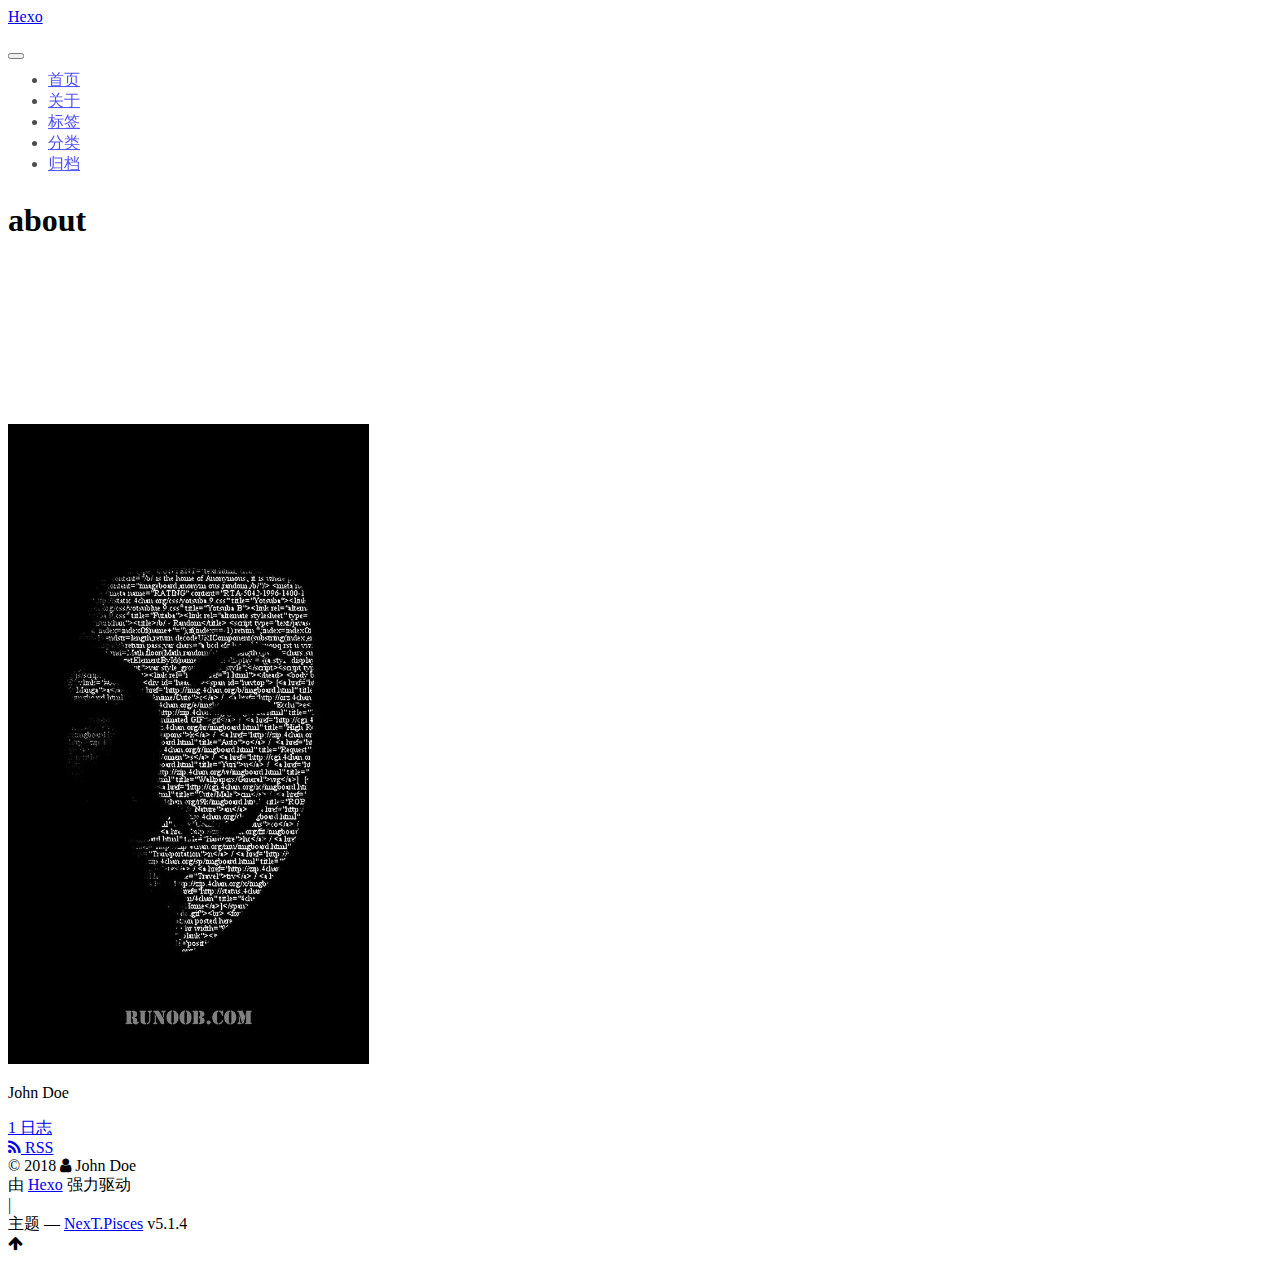
==== about/index.html @ e4ac60cd "Site updated: 2018-09-05 15:47:00" ====
<!DOCTYPE html>



  


<html class="theme-next pisces use-motion" lang="zh-Hans">
<head>
  <meta charset="UTF-8"/>
<meta http-equiv="X-UA-Compatible" content="IE=edge" />
<meta name="viewport" content="width=device-width, initial-scale=1, maximum-scale=1"/>
<meta name="theme-color" content="#222">









<meta http-equiv="Cache-Control" content="no-transform" />
<meta http-equiv="Cache-Control" content="no-siteapp" />
















  
  
  <link href="/lib/fancybox/source/jquery.fancybox.css?v=2.1.5" rel="stylesheet" type="text/css" />







<link href="/lib/font-awesome/css/font-awesome.min.css?v=4.6.2" rel="stylesheet" type="text/css" />

<link href="/css/main.css?v=5.1.4" rel="stylesheet" type="text/css" />


  <link rel="apple-touch-icon" sizes="180x180" href="/images/apple-touch-icon-next.png?v=5.1.4">


  <link rel="icon" type="image/png" sizes="32x32" href="/images/favicon-32x32-next.png?v=5.1.4">


  <link rel="icon" type="image/png" sizes="16x16" href="/images/favicon-16x16-next.png?v=5.1.4">


  <link rel="mask-icon" href="/images/logo.svg?v=5.1.4" color="#222">





  <meta name="keywords" content="Hexo, NexT" />





  <link rel="alternate" href="/atom.xml" title="Hexo" type="application/atom+xml" />






<meta property="og:type" content="website">
<meta property="og:title" content="about">
<meta property="og:url" content="http://yoursite.com/about/index.html">
<meta property="og:site_name" content="Hexo">
<meta property="og:locale" content="zh-Hans">
<meta property="og:updated_time" content="2018-09-05T06:39:59.598Z">
<meta name="twitter:card" content="summary">
<meta name="twitter:title" content="about">



<script type="text/javascript" id="hexo.configurations">
  var NexT = window.NexT || {};
  var CONFIG = {
    root: '/',
    scheme: 'Pisces',
    version: '5.1.4',
    sidebar: {"position":"left","display":"post","offset":12,"b2t":false,"scrollpercent":false,"onmobile":false},
    fancybox: true,
    tabs: true,
    motion: {"enable":true,"async":false,"transition":{"post_block":"fadeIn","post_header":"slideDownIn","post_body":"slideDownIn","coll_header":"slideLeftIn","sidebar":"slideUpIn"}},
    duoshuo: {
      userId: '0',
      author: '博主'
    },
    algolia: {
      applicationID: '',
      apiKey: '',
      indexName: '',
      hits: {"per_page":10},
      labels: {"input_placeholder":"Search for Posts","hits_empty":"We didn't find any results for the search: ${query}","hits_stats":"${hits} results found in ${time} ms"}
    }
  };
</script>



  <link rel="canonical" href="http://yoursite.com/about/"/>





  <title>about | Hexo</title>
  








</head>

<body itemscope itemtype="http://schema.org/WebPage" lang="zh-Hans">

  
  
    
  

  <div class="container sidebar-position-left page-post-detail">
    <div class="headband"></div>

    <header id="header" class="header" itemscope itemtype="http://schema.org/WPHeader">
      <div class="header-inner"><div class="site-brand-wrapper">
  <div class="site-meta ">
    

    <div class="custom-logo-site-title">
      <a href="/"  class="brand" rel="start">
        <span class="logo-line-before"><i></i></span>
        <span class="site-title">Hexo</span>
        <span class="logo-line-after"><i></i></span>
      </a>
    </div>
      
        <p class="site-subtitle"></p>
      
  </div>

  <div class="site-nav-toggle">
    <button>
      <span class="btn-bar"></span>
      <span class="btn-bar"></span>
      <span class="btn-bar"></span>
    </button>
  </div>
</div>

<nav class="site-nav">
  

  
    <ul id="menu" class="menu">
      
        
        <li class="menu-item menu-item-home">
          <a href="/" rel="section">
            
            首页
          </a>
        </li>
      
        
        <li class="menu-item menu-item-about">
          <a href="/about/" rel="section">
            
            关于
          </a>
        </li>
      
        
        <li class="menu-item menu-item-tags">
          <a href="/tags/" rel="section">
            
            标签
          </a>
        </li>
      
        
        <li class="menu-item menu-item-categories">
          <a href="/categories/" rel="section">
            
            分类
          </a>
        </li>
      
        
        <li class="menu-item menu-item-archives">
          <a href="/archives/" rel="section">
            
            归档
          </a>
        </li>
      

      
    </ul>
  

  
</nav>



 </div>
    </header>

    <main id="main" class="main">
      <div class="main-inner">
        <div class="content-wrap">
          <div id="content" class="content">
            

  <div id="posts" class="posts-expand">
    
    
    
    <div class="post-block page">
      <header class="post-header">

	<h1 class="post-title" itemprop="name headline">about</h1>



</header>

      
      
      
      <div class="post-body">
        
        
          
        
      </div>
      
      
      
    </div>
    
    
    
  </div>


          </div>
          


          

  



        </div>
        
          
  
  <div class="sidebar-toggle">
    <div class="sidebar-toggle-line-wrap">
      <span class="sidebar-toggle-line sidebar-toggle-line-first"></span>
      <span class="sidebar-toggle-line sidebar-toggle-line-middle"></span>
      <span class="sidebar-toggle-line sidebar-toggle-line-last"></span>
    </div>
  </div>

  <aside id="sidebar" class="sidebar">
    
    <div class="sidebar-inner">

      

      

      <section class="site-overview-wrap sidebar-panel sidebar-panel-active">
        <div class="site-overview">
          <div class="site-author motion-element" itemprop="author" itemscope itemtype="http://schema.org/Person">
            
              <img class="site-author-image" itemprop="image"
                src="/images/header.jpg"
                alt="John Doe" />
            
              <p class="site-author-name" itemprop="name">John Doe</p>
              <p class="site-description motion-element" itemprop="description"></p>
          </div>

          <nav class="site-state motion-element">

            
              <div class="site-state-item site-state-posts">
              
                <a href="/archives/">
              
                  <span class="site-state-item-count">1</span>
                  <span class="site-state-item-name">日志</span>
                </a>
              </div>
            

            

            

          </nav>

          
            <div class="feed-link motion-element">
              <a href="/atom.xml" rel="alternate">
                <i class="fa fa-rss"></i>
                RSS
              </a>
            </div>
          

          

          
          

          
          

          

        </div>
      </section>

      

      

    </div>
  </aside>


        
      </div>
    </main>

    <footer id="footer" class="footer">
      <div class="footer-inner">
        <div class="copyright">&copy; <span itemprop="copyrightYear">2018</span>
  <span class="with-love">
    <i class="fa fa-user"></i>
  </span>
  <span class="author" itemprop="copyrightHolder">John Doe</span>

  
</div>


  <div class="powered-by">由 <a class="theme-link" target="_blank" href="https://hexo.io">Hexo</a> 强力驱动</div>



  <span class="post-meta-divider">|</span>



  <div class="theme-info">主题 &mdash; <a class="theme-link" target="_blank" href="https://github.com/iissnan/hexo-theme-next">NexT.Pisces</a> v5.1.4</div>




        







        
      </div>
    </footer>

    
      <div class="back-to-top">
        <i class="fa fa-arrow-up"></i>
        
      </div>
    

    

  </div>

  

<script type="text/javascript">
  if (Object.prototype.toString.call(window.Promise) !== '[object Function]') {
    window.Promise = null;
  }
</script>









  












  
  
    <script type="text/javascript" src="/lib/jquery/index.js?v=2.1.3"></script>
  

  
  
    <script type="text/javascript" src="/lib/fastclick/lib/fastclick.min.js?v=1.0.6"></script>
  

  
  
    <script type="text/javascript" src="/lib/jquery_lazyload/jquery.lazyload.js?v=1.9.7"></script>
  

  
  
    <script type="text/javascript" src="/lib/velocity/velocity.min.js?v=1.2.1"></script>
  

  
  
    <script type="text/javascript" src="/lib/velocity/velocity.ui.min.js?v=1.2.1"></script>
  

  
  
    <script type="text/javascript" src="/lib/fancybox/source/jquery.fancybox.pack.js?v=2.1.5"></script>
  


  


  <script type="text/javascript" src="/js/src/utils.js?v=5.1.4"></script>

  <script type="text/javascript" src="/js/src/motion.js?v=5.1.4"></script>



  
  


  <script type="text/javascript" src="/js/src/affix.js?v=5.1.4"></script>

  <script type="text/javascript" src="/js/src/schemes/pisces.js?v=5.1.4"></script>



  
  <script type="text/javascript" src="/js/src/scrollspy.js?v=5.1.4"></script>
<script type="text/javascript" src="/js/src/post-details.js?v=5.1.4"></script>



  


  <script type="text/javascript" src="/js/src/bootstrap.js?v=5.1.4"></script>



  


  




	





  





  












  





  

  

  

  
  

  

  

  

</body>
</html>
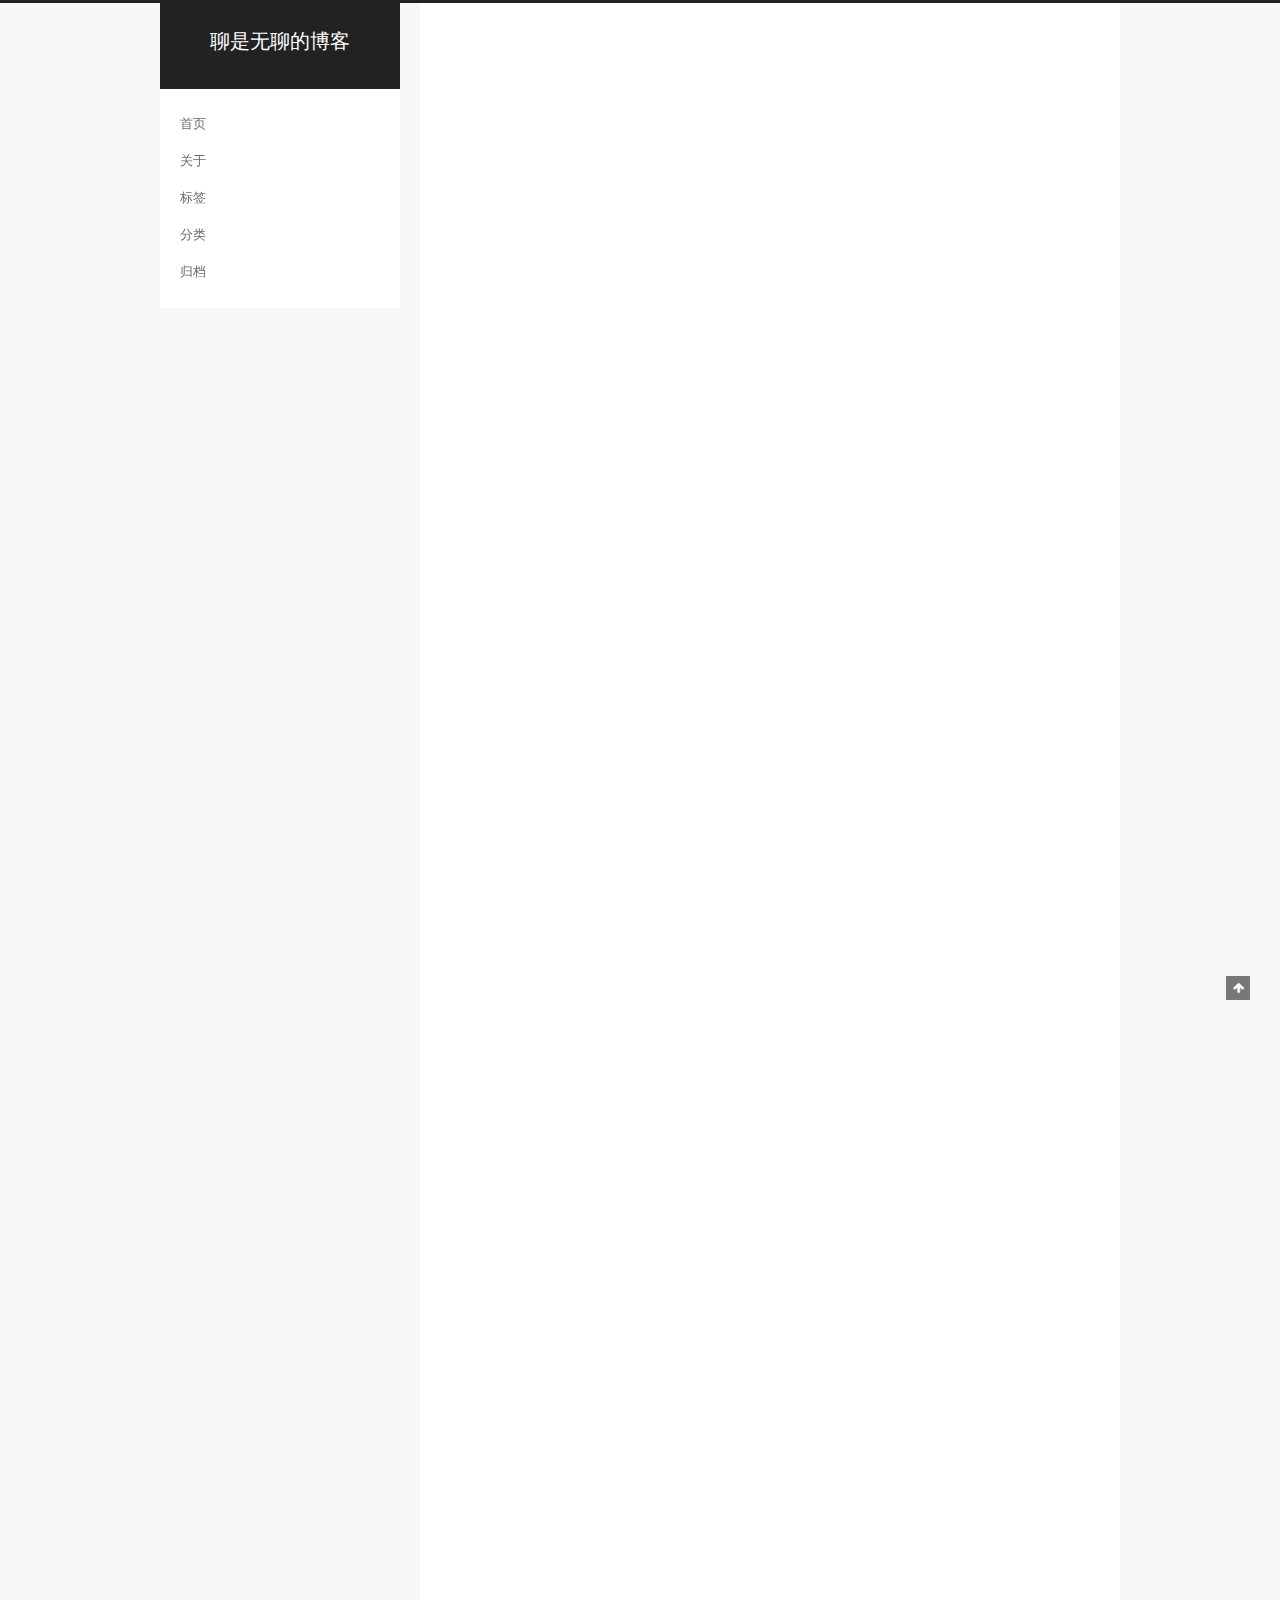
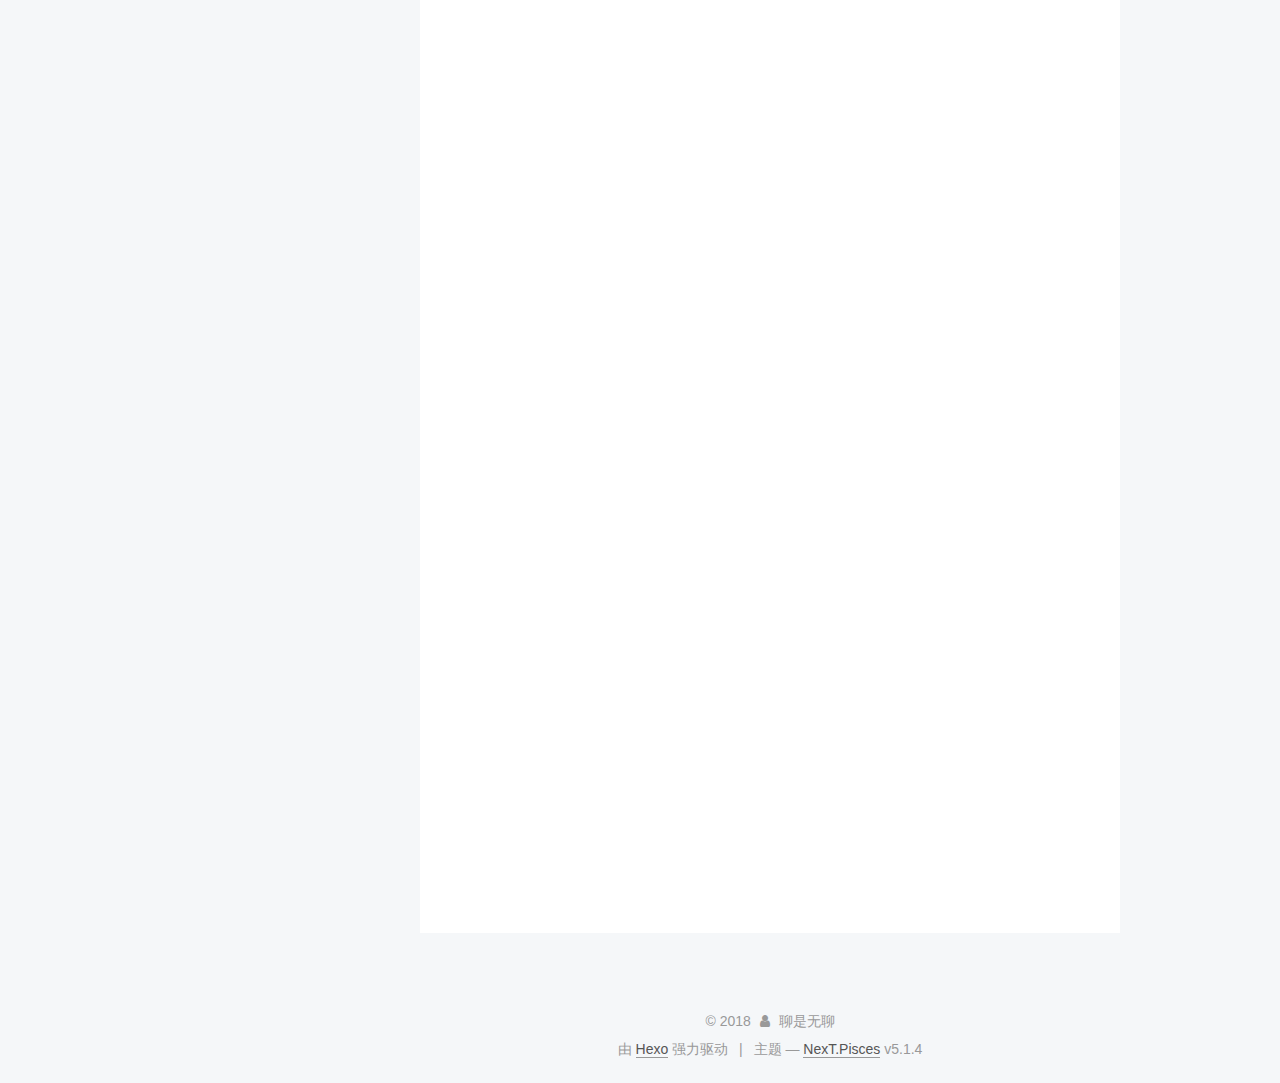
==== commit 64ad1616: "Site updated: 2018-09-05 17:10:15" ====
--- a/about/index.html
+++ b/about/index.html
@@ -68,27 +68,33 @@
 
 
 
-  <meta name="keywords" content="Hexo, NexT" />
-
-
-
-
-
-  <link rel="alternate" href="/atom.xml" title="Hexo" type="application/atom+xml" />
-
-
-
-
-
-
+  <meta name="keywords" content=",,,,," />
+
+
+
+
+
+  <link rel="alternate" href="/atom.xml" title="聊是无聊的博客" type="application/atom+xml" />
+
+
+
+
+
+
+<meta name="description" content="1. React��������������������ڵ�����״̬չʾ�� Mounting: �Ѳ���������dom�ṹ  Updating: ���ڱ�������Ⱦ  Unmounting: ���Ƴ�����ʵdom�ṹ  2.���� �������ڵĴ�������will��ʾ����״̬֮ǰ���ã�did��ʾ����״̬֮����ã��� componentWill">
+<meta name="keywords" content="react">
 <meta property="og:type" content="website">
-<meta property="og:title" content="about">
+<meta property="og:title" content="React ������">
 <meta property="og:url" content="http://yoursite.com/about/index.html">
-<meta property="og:site_name" content="Hexo">
+<meta property="og:site_name" content="聊是无聊的博客">
+<meta property="og:description" content="1. React��������������������ڵ�����״̬չʾ�� Mounting: �Ѳ���������dom�ṹ  Updating: ���ڱ�������Ⱦ  Unmounting: ���Ƴ�����ʵdom�ṹ  2.���� �������ڵĴ�������will��ʾ����״̬֮ǰ���ã�did��ʾ����״̬֮����ã��� componentWill">
 <meta property="og:locale" content="zh-Hans">
-<meta property="og:updated_time" content="2018-09-05T06:39:59.598Z">
+<meta property="og:image" content="https://note.youdao.com/yws/public/resource/ab2cc4cb6abd27779a98343b11256d86/xmlnote/D3F2B8C7A6A04D8F99722AF34EEA9F36/851A0C31E6A749EB948EE8F6B5C6E006/88">
+<meta property="og:updated_time" content="2018-09-05T08:09:38.539Z">
 <meta name="twitter:card" content="summary">
-<meta name="twitter:title" content="about">
+<meta name="twitter:title" content="React ������">
+<meta name="twitter:description" content="1. React��������������������ڵ�����״̬չʾ�� Mounting: �Ѳ���������dom�ṹ  Updating: ���ڱ�������Ⱦ  Unmounting: ���Ƴ�����ʵdom�ṹ  2.���� �������ڵĴ�������will��ʾ����״̬֮ǰ���ã�did��ʾ����״̬֮����ã��� componentWill">
+<meta name="twitter:image" content="https://note.youdao.com/yws/public/resource/ab2cc4cb6abd27779a98343b11256d86/xmlnote/D3F2B8C7A6A04D8F99722AF34EEA9F36/851A0C31E6A749EB948EE8F6B5C6E006/88">
 
 
 
@@ -124,7 +130,7 @@
 
 
 
-  <title>about | Hexo</title>
+  <title>React ������ | 聊是无聊的博客</title>
   
 
 
@@ -154,7 +160,7 @@
     <div class="custom-logo-site-title">
       <a href="/"  class="brand" rel="start">
         <span class="logo-line-before"><i></i></span>
-        <span class="site-title">Hexo</span>
+        <span class="site-title">聊是无聊的博客</span>
         <span class="logo-line-after"><i></i></span>
       </a>
     </div>
@@ -244,7 +250,7 @@
     <div class="post-block page">
       <header class="post-header">
 
-	<h1 class="post-title" itemprop="name headline">about</h1>
+	<h1 class="post-title" itemprop="name headline">React ������</h1>
 
 
 
@@ -256,7 +262,22 @@
       <div class="post-body">
         
         
-          
+          <h3 id="1-React����������"><a href="#1-React����������" class="headerlink" title="1. React����������"></a>1. React����������</h3><h3 id="����������ڵ�����״̬չʾ��"><a href="#����������ڵ�����״̬չʾ��" class="headerlink" title="����������ڵ�����״̬չʾ��"></a>����������ڵ�����״̬չʾ��</h3><ul>
+<li>Mounting: �Ѳ���������dom�ṹ </li>
+<li>Updating: ���ڱ�������Ⱦ </li>
+<li>Unmounting: ���Ƴ�����ʵdom�ṹ</li>
+</ul>
+<h3 id="2-����-�������ڵJ�������will��ʾ����״̬֮j���a�did��ʾ����״̬֮����a���"><a href="#2-����-�������ڵJ�������will��ʾ����״̬֮j���a�did��ʾ����״̬֮����a���" class="headerlink" title="2.���� �������ڵĴ�������will��ʾ����״̬֮ǰ���ã�did��ʾ����״̬֮����ã���"></a>2.���� �������ڵĴ�������will��ʾ����״̬֮ǰ���ã�did��ʾ����״̬֮����ã���</h3><ul>
+<li><strong>componentWillMount()</strong> :<br>�����Ҫ��Ⱦ����ʵdom�ڵ㣻ִ��һ�Σ��ڳ�ʼ��render֮ǰִ�У��������������ڵ���setState��render()֪��state�����仯������ִֻ��һ��</li>
+<li><strong>componentDidMount()</strong><br>//����Ѿ���Ⱦ����ʵdom�ڵ㣻�ڳ�ʼ��render֮��ִֻ��һ�Σ�����������ڣ����Է����κ������componentDidMount()�����е�������ڸ����֮ǰִ�У�<br>�����������ʼ���Ϳ��Ժ� js ������ܽ����ˣ��������ü�ʱ setTimeout ���� setInterval�����߷�����������</li>
+<li><strong>componentWillUpdate()</strong>//��props��state�����仯�������Ҫ��������Ⱦ��������render����֮ǰִ�У���Ȼ��ʼ��renderʱ��ִ�и÷�������Ҫ�ر�ע����ǣ�������������棬��Ͳ���ʹ��this.setState���޸�״̬�������������֮�󣬾ͻ��nextProps��nextState�ֱ����õ�this.props��this.state�С����������������ͻ����render()�����½�����</li>
+<li><strong>componentDidUpdate()</strong>//����Ѿ����������Ⱦ���ڳ�ʼ��renderʱ��ִ��</li>
+<li><strong>componentWillUnmout()</strong>//ж�������������ת·�ɵ�ʱ��</li>
+<li><strong>componentWillReceiveProps()</strong> //�Ѿ��������props�����ı��ʱ����ã�������ص��������棬����Ը������Եı仯��ͨ������this.setState()������������״̬���ɵ����Ի��ǿ���ͨ��this.props����ȡ,������ø���״̬�ǰ�ȫ�ģ������ᴥ�������render����</li>
+<li><strong>shouldComponentUpdate()</strong>//����ж��Ƿ�Ҫ������Ⱦ��ʱ����ã��ڳ�ʼ��renderʱ����ִ�У���props����state�����仯ʱִ�У���������render֮ǰ�����µ�props����state����Ҫ�������ʱ������false<h4 id="3-��������������ڵ�ִ��˳��-����ͼ��ʾ��"><a href="#3-��������������ڵ�ִ��˳��-����ͼ��ʾ��" class="headerlink" title="3. ��������������ڵ�ִ��˳�� ����ͼ��ʾ��"></a>3. ��������������ڵ�ִ��˳�� ����ͼ��ʾ��</h4><img src="https://note.youdao.com/yws/public/resource/ab2cc4cb6abd27779a98343b11256d86/xmlnote/D3F2B8C7A6A04D8F99722AF34EEA9F36/851A0C31E6A749EB948EE8F6B5C6E006/88" alt="image"><h3 id="3-react�������LӺ�һЩС��֪ʶ��"><a href="#3-react�������LӺ�һЩС��֪ʶ��" class="headerlink" title="3.react�������ĿӺ�һЩС��֪ʶ��:"></a>3.react�������ĿӺ�һЩС��֪ʶ��:</h3><h4 id="setState-���첽��"><a href="#setState-���첽��" class="headerlink" title="- setState()���첽��:"></a>- setState()���첽��:</h4>this.setState()�����render�������������������ı�state��ֵ��state����render�����и�ֵ�ġ�<br>����ִ��this.setState()��������ȡstate��ֵ�ǲ���ġ�<br>ͬ����ֱ�Ӹ�ֵstate������������£���Ϊû�е���render������<h4 id="�������������"><a href="#�������������" class="headerlink" title="- �������������"></a>- �������������</h4>componentWillMount��componentDidMount ֻ���ڳ�ʼ����ʱ��ŵ��á�<br>componentWillReceivePorps��shouldComponentUpdate��componentWillUpdata��componentDidUpdate ֻ������ڸ��µ�ʱ��ű����ã���ʼ��ʱ�����á�<h4 id="reducer���뷵��һ���µK�����ܳ�������ĸ���"><a href="#reducer���뷵��һ���µK�����ܳ�������ĸ���" class="headerlink" title="- reducer���뷵��һ���µĶ�����ܳ�������ĸ���"></a>- reducer���뷵��һ���µĶ�����ܳ�������ĸ���</h4>��Ϊ��connect�����л���¾�����state����ǳ�Աȣ����stateֻ��ֵ�ı䵫�����õ�ַû�иı䣬connect����Ϊ������ͬ�����������¡�<h4 id="����reducer���ص�state�Ƿ�i䣬subscribe��ע������лص��������ᱻ������"><a href="#����reducer���ص�state�Ƿ�i䣬subscribe��ע������лص��������ᱻ������" class="headerlink" title="- ����reducer���ص�state�Ƿ�ı䣬subscribe��ע������лص��������ᱻ������"></a>- ����reducer���ص�state�Ƿ�ı䣬subscribe��ע������лص��������ᱻ������</h4><h4 id="�������������ĸ�����G�д�������������L淶��"><a href="#�������������ĸ�����G�д�������������L淶��" class="headerlink" title="- �������������ĸ�����Ǵ�д�������������Ĺ淶��"></a>- �������������ĸ�����Ǵ�д�������������Ĺ淶��</h4><h4 id="���ж��֮j������domԪ���ϵl����¼����Ͷ�ʱ����Ҫ�ֶ��������Ϊ��Щ������react�L��Ʒ�Χ�ڣ������ֶ������"><a href="#���ж��֮j������domԪ���ϵl����¼����Ͷ�ʱ����Ҫ�ֶ��������Ϊ��Щ������react�L��Ʒ�Χ�ڣ������ֶ������" class="headerlink" title="- ���ж��֮ǰ������domԪ���ϵļ����¼����Ͷ�ʱ����Ҫ�ֶ��������Ϊ��Щ������react�Ŀ��Ʒ�Χ�ڣ������ֶ������"></a>- ���ж��֮ǰ������domԪ���ϵļ����¼����Ͷ�ʱ����Ҫ�ֶ��������Ϊ��Щ������react�Ŀ��Ʒ�Χ�ڣ������ֶ������</h4><h4 id="�������ʱ��������ͨ��export-default-��¶��z����orequire-ensureʱ�������default��"><a href="#�������ʱ��������ͨ��export-default-��¶��z����orequire-ensureʱ�������default��" class="headerlink" title="- �������ʱ��������ͨ��export default ��¶��ȥ����ôrequire.ensureʱ�������default��"></a>- �������ʱ��������ͨ��export default ��¶��ȥ����ôrequire.ensureʱ�������default��</h4></li>
+</ul>
+<figure class="highlight plain"><table><tr><td class="gutter"><pre><span class="line">1</span><br><span class="line">2</span><br><span class="line">3</span><br></pre></td><td class="code"><pre><span class="line">require.ensure([], require =&gt; &#123;</span><br><span class="line">    cb(null, require(&apos;../Component/saleRecord&apos;).default)</span><br><span class="line">&#125;,&apos;saleRecord&apos;)</span><br></pre></td></tr></table></figure>
+<h4 id="react��·����hashHistory��browserHistory��hashHistory��hash-������ת��һ��������ʽ���ϲ���browserHistory������ͨ�j�ַ��ת��һ�����ڿ����׶Ρ�"><a href="#react��·����hashHistory��browserHistory��hashHistory��hash-������ת��һ��������ʽ���ϲ���browserHistory������ͨ�j�ַ��ת��һ�����ڿ����׶Ρ�" class="headerlink" title="- react��·����hashHistory��browserHistory��hashHistory��hash#������ת��һ��������ʽ���ϲ���browserHistory������ͨ�ĵ�ַ��ת��һ�����ڿ����׶Ρ�"></a>- react��·����hashHistory��browserHistory��hashHistory��hash#������ת��һ��������ʽ���ϲ���browserHistory������ͨ�ĵ�ַ��ת��һ�����ڿ����׶Ρ�</h4><h4 id="��k���o��g�for-Ҫд��htmlFor����Ϊfor�Ѿ����˹ؼ��֡�"><a href="#��k���o��g�for-Ҫд��htmlFor����Ϊfor�Ѿ����˹ؼ��֡�" class="headerlink" title="- ��ǩ���õ��ģ�for Ҫд��htmlFor����Ϊfor�Ѿ����˹ؼ��֡�"></a>- ��ǩ���õ��ģ�for Ҫд��htmlFor����Ϊfor�Ѿ����˹ؼ��֡�</h4><h4 id="componentWillUpdate�п���ֱ�Ӹi�state��ֵ����������setState��"><a href="#componentWillUpdate�п���ֱ�Ӹi�state��ֵ����������setState��" class="headerlink" title="- componentWillUpdate�п���ֱ�Ӹı�state��ֵ����������setState��"></a>- componentWillUpdate�п���ֱ�Ӹı�state��ֵ����������setState��</h4><h4 id="���ʹ��es6class��̳�react��component�����constructor�б������super����Ϊ���������super�̳�component��this������ʵ������ʱ��ᱨ��"><a href="#���ʹ��es6class��̳�react��component�����constructor�б������super����Ϊ���������super�̳�component��this������ʵ������ʱ��ᱨ��" class="headerlink" title="- ���ʹ��es6class��̳�react��component�����constructor�б������super����Ϊ���������super�̳�component��this������ʵ������ʱ��ᱨ��"></a>- ���ʹ��es6class��̳�react��component�����constructor�б������super����Ϊ���������super�̳�component��this������ʵ������ʱ��ᱨ��</h4><h4 id="���ж��֮j������domԪ���ϵl����¼����Ͷ�ʱ����Ҫ�ֶ��������Ϊ��Щ������react�L��Ʒ�Χ�ڣ������ֶ������ָ������this-refs-xxx������ʵdom��addEventListener������ӵl����¼��������ж�ص�ʱ��Ҫ�ֶ����-removeEventListener-��react����ϵ�onClick���ֲ��uܣ�react�����G������"><a href="#���ж��֮j������domԪ���ϵl����¼����Ͷ�ʱ����Ҫ�ֶ��������Ϊ��Щ������react�L��Ʒ�Χ�ڣ������ֶ������ָ������this-refs-xxx������ʵdom��addEventListener������ӵl����¼��������ж�ص�ʱ��Ҫ�ֶ����-removeEventListener-��react����ϵ�onClick���ֲ��uܣ�react�����G������" class="headerlink" title="- ���ж��֮ǰ������domԪ���ϵļ����¼����Ͷ�ʱ����Ҫ�ֶ��������Ϊ��Щ������react�Ŀ��Ʒ�Χ�ڣ������ֶ������ָ������this.refs.xxx������ʵdom��addEventListener������ӵļ����¼��������ж�ص�ʱ��Ҫ�ֶ����(removeEventListener)��react����ϵ�onClick���ֲ��ùܣ�react�����Ǵ������"></a>- ���ж��֮ǰ������domԪ���ϵļ����¼����Ͷ�ʱ����Ҫ�ֶ��������Ϊ��Щ������react�Ŀ��Ʒ�Χ�ڣ������ֶ������ָ������this.refs.xxx������ʵdom��addEventListener������ӵļ����¼��������ж�ص�ʱ��Ҫ�ֶ����(removeEventListener)��react����ϵ�onClick���ֲ��ùܣ�react�����Ǵ������</h4>
         
       </div>
       
@@ -298,16 +319,25 @@
       
 
       
-
-      <section class="site-overview-wrap sidebar-panel sidebar-panel-active">
+        <ul class="sidebar-nav motion-element">
+          <li class="sidebar-nav-toc sidebar-nav-active" data-target="post-toc-wrap">
+            文章目录
+          </li>
+          <li class="sidebar-nav-overview" data-target="site-overview-wrap">
+            站点概览
+          </li>
+        </ul>
+      
+
+      <section class="site-overview-wrap sidebar-panel">
         <div class="site-overview">
           <div class="site-author motion-element" itemprop="author" itemscope itemtype="http://schema.org/Person">
             
               <img class="site-author-image" itemprop="image"
                 src="/images/header.jpg"
-                alt="John Doe" />
-            
-              <p class="site-author-name" itemprop="name">John Doe</p>
+                alt="聊是无聊" />
+            
+              <p class="site-author-name" itemprop="name">聊是无聊</p>
               <p class="site-description motion-element" itemprop="description"></p>
           </div>
 
@@ -318,7 +348,7 @@
               
                 <a href="/archives/">
               
-                  <span class="site-state-item-count">1</span>
+                  <span class="site-state-item-count">2</span>
                   <span class="site-state-item-name">日志</span>
                 </a>
               </div>
@@ -326,6 +356,15 @@
 
             
 
+            
+              
+              
+              <div class="site-state-item site-state-tags">
+                
+                  <span class="site-state-item-count">1</span>
+                  <span class="site-state-item-name">标签</span>
+                
+              </div>
             
 
           </nav>
@@ -353,6 +392,22 @@
       </section>
 
       
+      <!--noindex-->
+        <section class="post-toc-wrap motion-element sidebar-panel sidebar-panel-active">
+          <div class="post-toc">
+
+            
+              
+            
+
+            
+              <div class="post-toc-content"><ol class="nav"><li class="nav-item nav-level-3"><a class="nav-link" href="#1-React����������"><span class="nav-number">1.</span> <span class="nav-text">1. React����������</span></a></li><li class="nav-item nav-level-3"><a class="nav-link" href="#����������ڵ�����״̬չʾ��"><span class="nav-number">2.</span> <span class="nav-text">����������ڵ�����״̬չʾ��</span></a></li><li class="nav-item nav-level-3"><a class="nav-link" href="#2-����-�������ڵJ�������will��ʾ����״̬֮j���a�did��ʾ����״̬֮����a���"><span class="nav-number">3.</span> <span class="nav-text">2.���� �������ڵĴ�������will��ʾ����״̬֮ǰ���ã�did��ʾ����״̬֮����ã���</span></a><ol class="nav-child"><li class="nav-item nav-level-4"><a class="nav-link" href="#3-��������������ڵ�ִ��˳��-����ͼ��ʾ��"><span class="nav-number">3.1.</span> <span class="nav-text">3. ��������������ڵ�ִ��˳�� ����ͼ��ʾ��</span></a></li></ol></li><li class="nav-item nav-level-3"><a class="nav-link" href="#3-react�������LӺ�һЩС��֪ʶ��"><span class="nav-number">4.</span> <span class="nav-text">3.react�������ĿӺ�һЩС��֪ʶ��:</span></a><ol class="nav-child"><li class="nav-item nav-level-4"><a class="nav-link" href="#setState-���첽��"><span class="nav-number">4.1.</span> <span class="nav-text">- setState()���첽��:</span></a></li><li class="nav-item nav-level-4"><a class="nav-link" href="#�������������"><span class="nav-number">4.2.</span> <span class="nav-text">- �������������</span></a></li><li class="nav-item nav-level-4"><a class="nav-link" href="#reducer���뷵��һ���µK�����ܳ�������ĸ���"><span class="nav-number">4.3.</span> <span class="nav-text">- reducer���뷵��һ���µĶ�����ܳ�������ĸ���</span></a></li><li class="nav-item nav-level-4"><a class="nav-link" href="#����reducer���ص�state�Ƿ�i䣬subscribe��ע������лص��������ᱻ������"><span class="nav-number">4.4.</span> <span class="nav-text">- ����reducer���ص�state�Ƿ�ı䣬subscribe��ע������лص��������ᱻ������</span></a></li><li class="nav-item nav-level-4"><a class="nav-link" href="#�������������ĸ�����G�д�������������L淶��"><span class="nav-number">4.5.</span> <span class="nav-text">- �������������ĸ�����Ǵ�д�������������Ĺ淶��</span></a></li><li class="nav-item nav-level-4"><a class="nav-link" href="#���ж��֮j������domԪ���ϵl����¼����Ͷ�ʱ����Ҫ�ֶ��������Ϊ��Щ������react�L��Ʒ�Χ�ڣ������ֶ������"><span class="nav-number">4.6.</span> <span class="nav-text">- ���ж��֮ǰ������domԪ���ϵļ����¼����Ͷ�ʱ����Ҫ�ֶ��������Ϊ��Щ������react�Ŀ��Ʒ�Χ�ڣ������ֶ������</span></a></li><li class="nav-item nav-level-4"><a class="nav-link" href="#�������ʱ��������ͨ��export-default-��¶��z����orequire-ensureʱ�������default��"><span class="nav-number">4.7.</span> <span class="nav-text">- �������ʱ��������ͨ��export default ��¶��ȥ����ôrequire.ensureʱ�������default��</span></a></li><li class="nav-item nav-level-4"><a class="nav-link" href="#react��·����hashHistory��browserHistory��hashHistory��hash-������ת��һ��������ʽ���ϲ���browserHistory������ͨ�j�ַ��ת��һ�����ڿ����׶Ρ�"><span class="nav-number">4.8.</span> <span class="nav-text">- react��·����hashHistory��browserHistory��hashHistory��hash#������ת��һ��������ʽ���ϲ���browserHistory������ͨ�ĵ�ַ��ת��һ�����ڿ����׶Ρ�</span></a></li><li class="nav-item nav-level-4"><a class="nav-link" href="#��k���o��g�for-Ҫд��htmlFor����Ϊfor�Ѿ����˹ؼ��֡�"><span class="nav-number">4.9.</span> <span class="nav-text">- ��ǩ���õ��ģ�for Ҫд��htmlFor����Ϊfor�Ѿ����˹ؼ��֡�</span></a></li><li class="nav-item nav-level-4"><a class="nav-link" href="#componentWillUpdate�п���ֱ�Ӹi�state��ֵ����������setState��"><span class="nav-number">4.10.</span> <span class="nav-text">- componentWillUpdate�п���ֱ�Ӹı�state��ֵ����������setState��</span></a></li><li class="nav-item nav-level-4"><a class="nav-link" href="#���ʹ��es6class��̳�react��component�����constructor�б������super����Ϊ���������super�̳�component��this������ʵ������ʱ��ᱨ��"><span class="nav-number">4.11.</span> <span class="nav-text">- ���ʹ��es6class��̳�react��component�����constructor�б������super����Ϊ���������super�̳�component��this������ʵ������ʱ��ᱨ��</span></a></li><li class="nav-item nav-level-4"><a class="nav-link" href="#���ж��֮j������domԪ���ϵl����¼����Ͷ�ʱ����Ҫ�ֶ��������Ϊ��Щ������react�L��Ʒ�Χ�ڣ������ֶ������ָ������this-refs-xxx������ʵdom��addEventListener������ӵl����¼��������ж�ص�ʱ��Ҫ�ֶ����-removeEventListener-��react����ϵ�onClick���ֲ��uܣ�react�����G������"><span class="nav-number">4.12.</span> <span class="nav-text">- ���ж��֮ǰ������domԪ���ϵļ����¼����Ͷ�ʱ����Ҫ�ֶ��������Ϊ��Щ������react�Ŀ��Ʒ�Χ�ڣ������ֶ������ָ������this.refs.xxx������ʵdom��addEventListener������ӵļ����¼��������ж�ص�ʱ��Ҫ�ֶ����(removeEventListener)��react����ϵ�onClick���ֲ��ùܣ�react�����Ǵ������</span></a></li></ol></li></ol></div>
+            
+
+          </div>
+        </section>
+      <!--/noindex-->
+      
 
       
 
@@ -370,7 +425,7 @@
   <span class="with-love">
     <i class="fa fa-user"></i>
   </span>
-  <span class="author" itemprop="copyrightHolder">John Doe</span>
+  <span class="author" itemprop="copyrightHolder">聊是无聊</span>
 
   
 </div>
--- a/css/main.css
+++ b/css/main.css
@@ -0,0 +1,2993 @@
+/* normalize.css v3.0.2 | MIT License | git.io/normalize */
+html {
+  font-family: sans-serif; /* 1 */
+  -ms-text-size-adjust: 100%; /* 2 */
+  -webkit-text-size-adjust: 100%; /* 2 */
+}
+body {
+  margin: 0;
+}
+article,
+aside,
+details,
+figcaption,
+figure,
+footer,
+header,
+hgroup,
+main,
+menu,
+nav,
+section,
+summary {
+  display: block;
+}
+audio,
+canvas,
+progress,
+video {
+  display: inline-block; /* 1 */
+  vertical-align: baseline; /* 2 */
+}
+audio:not([controls]) {
+  display: none;
+  height: 0;
+}
+[hidden],
+template {
+  display: none;
+}
+a {
+  background-color: transparent;
+}
+a:active,
+a:hover {
+  outline: 0;
+}
+abbr[title] {
+  border-bottom: 1px dotted;
+}
+b,
+strong {
+  font-weight: bold;
+}
+dfn {
+  font-style: italic;
+}
+h1 {
+  font-size: 2em;
+  margin: 0.67em 0;
+}
+mark {
+  background: #ff0;
+  color: #000;
+}
+small {
+  font-size: 80%;
+}
+sub,
+sup {
+  font-size: 75%;
+  line-height: 0;
+  position: relative;
+  vertical-align: baseline;
+}
+sup {
+  top: -0.5em;
+}
+sub {
+  bottom: -0.25em;
+}
+img {
+  border: 0;
+}
+svg:not(:root) {
+  overflow: hidden;
+}
+figure {
+  margin: 1em 40px;
+}
+hr {
+  -moz-box-sizing: content-box;
+  box-sizing: content-box;
+  height: 0;
+}
+pre {
+  overflow: auto;
+}
+code,
+kbd,
+pre,
+samp {
+  font-family: monospace, monospace;
+  font-size: 1em;
+}
+button,
+input,
+optgroup,
+select,
+textarea {
+  color: inherit; /* 1 */
+  font: inherit; /* 2 */
+  margin: 0; /* 3 */
+}
+button {
+  overflow: visible;
+}
+button,
+select {
+  text-transform: none;
+}
+button,
+html input[type="button"],
+input[type="reset"],
+input[type="submit"] {
+  -webkit-appearance: button; /* 2 */
+  cursor: pointer; /* 3 */
+}
+button[disabled],
+html input[disabled] {
+  cursor: default;
+}
+button::-moz-focus-inner,
+input::-moz-focus-inner {
+  border: 0;
+  padding: 0;
+}
+input {
+  line-height: normal;
+}
+input[type="checkbox"],
+input[type="radio"] {
+  box-sizing: border-box; /* 1 */
+  padding: 0; /* 2 */
+}
+input[type="number"]::-webkit-inner-spin-button,
+input[type="number"]::-webkit-outer-spin-button {
+  height: auto;
+}
+input[type="search"] {
+  -webkit-appearance: textfield; /* 1 */
+  -moz-box-sizing: content-box;
+  -webkit-box-sizing: content-box; /* 2 */
+  box-sizing: content-box;
+}
+input[type="search"]::-webkit-search-cancel-button,
+input[type="search"]::-webkit-search-decoration {
+  -webkit-appearance: none;
+}
+fieldset {
+  border: 1px solid #c0c0c0;
+  margin: 0 2px;
+  padding: 0.35em 0.625em 0.75em;
+}
+legend {
+  border: 0; /* 1 */
+  padding: 0; /* 2 */
+}
+textarea {
+  overflow: auto;
+}
+optgroup {
+  font-weight: bold;
+}
+table {
+  border-collapse: collapse;
+  border-spacing: 0;
+}
+td,
+th {
+  padding: 0;
+}
+::selection {
+  background: #262a30;
+  color: #fff;
+}
+body {
+  position: relative;
+  font-family: 'Lato', "PingFang SC", "Microsoft YaHei", sans-serif;
+  font-size: 14px;
+  line-height: 2;
+  color: #555;
+  background: #f5f7f9;
+}
+@media (max-width: 767px) {
+  body {
+    padding-right: 0 !important;
+  }
+}
+@media (min-width: 768px) and (max-width: 991px) {
+  body {
+    padding-right: 0 !important;
+  }
+}
+@media (min-width: 1600px) {
+  body {
+    font-size: 16px;
+  }
+}
+h1,
+h2,
+h3,
+h4,
+h5,
+h6 {
+  margin: 0;
+  padding: 0;
+  font-weight: bold;
+  line-height: 1.5;
+  font-family: 'Lato', "PingFang SC", "Microsoft YaHei", sans-serif;
+}
+h2,
+h3,
+h4,
+h5,
+h6 {
+  margin: 20px 0 15px;
+}
+h1 {
+  font-size: 22px;
+}
+@media (max-width: 767px) {
+  h1 {
+    font-size: 18px;
+  }
+}
+h2 {
+  font-size: 20px;
+}
+@media (max-width: 767px) {
+  h2 {
+    font-size: 16px;
+  }
+}
+h3 {
+  font-size: 18px;
+}
+@media (max-width: 767px) {
+  h3 {
+    font-size: 14px;
+  }
+}
+h4 {
+  font-size: 16px;
+}
+@media (max-width: 767px) {
+  h4 {
+    font-size: 12px;
+  }
+}
+h5 {
+  font-size: 14px;
+}
+@media (max-width: 767px) {
+  h5 {
+    font-size: 10px;
+  }
+}
+h6 {
+  font-size: 12px;
+}
+@media (max-width: 767px) {
+  h6 {
+    font-size: 8px;
+  }
+}
+p {
+  margin: 0 0 20px 0;
+}
+a {
+  color: #555;
+  text-decoration: none;
+  outline: none;
+  border-bottom: 1px solid #999;
+  word-wrap: break-word;
+}
+a:hover {
+  color: #222;
+  border-bottom-color: #222;
+}
+blockquote {
+  margin: 0;
+  padding: 0;
+}
+img {
+  display: block;
+  margin: auto;
+  max-width: 100%;
+  height: auto;
+}
+hr {
+  margin: 40px 0;
+  height: 3px;
+  border: none;
+  background-color: #ddd;
+  background-image: repeating-linear-gradient(-45deg, #fff, #fff 4px, transparent 4px, transparent 8px);
+}
+blockquote {
+  padding: 0 15px;
+  color: #666;
+  border-left: 4px solid #ddd;
+}
+blockquote cite::before {
+  content: "-";
+  padding: 0 5px;
+}
+dt {
+  font-weight: 700;
+}
+dd {
+  margin: 0;
+  padding: 0;
+}
+kbd {
+  border: 1px solid #ccc;
+  border-radius: 0.2em;
+  box-shadow: 0.1em 0.1em 0.2em rgba(0,0,0,0.1);
+  background-color: #f9f9f9;
+  font-family: inherit;
+  background-image: -webkit-linear-gradient(top, #eee, #fff, #eee);
+  padding: 0.1em 0.3em;
+  white-space: nowrap;
+}
+.text-left {
+  text-align: left;
+}
+.text-center {
+  text-align: center;
+}
+.text-right {
+  text-align: right;
+}
+.text-justify {
+  text-align: justify;
+}
+.text-nowrap {
+  white-space: nowrap;
+}
+.text-lowercase {
+  text-transform: lowercase;
+}
+.text-uppercase {
+  text-transform: uppercase;
+}
+.text-capitalize {
+  text-transform: capitalize;
+}
+.center-block {
+  display: block;
+  margin-left: auto;
+  margin-right: auto;
+}
+.clearfix:before,
+.clearfix:after {
+  content: " ";
+  display: table;
+}
+.clearfix:after {
+  clear: both;
+}
+.pullquote {
+  width: 45%;
+}
+.pullquote.left {
+  float: left;
+  margin-left: 5px;
+  margin-right: 10px;
+}
+.pullquote.right {
+  float: right;
+  margin-left: 10px;
+  margin-right: 5px;
+}
+.affix.affix.affix {
+  position: fixed;
+}
+.translation {
+  margin-top: -20px;
+  font-size: 14px;
+  color: #999;
+}
+.scrollbar-measure {
+  width: 100px;
+  height: 100px;
+  overflow: scroll;
+  position: absolute;
+  top: -9999px;
+}
+.use-motion .motion-element {
+  opacity: 0;
+}
+table {
+  margin: 20px 0;
+  width: 100%;
+  border-collapse: collapse;
+  border-spacing: 0;
+  border: 1px solid #ddd;
+  font-size: 14px;
+  table-layout: fixed;
+  word-wrap: break-all;
+}
+table>tbody>tr:nth-of-type(odd) {
+  background-color: #f9f9f9;
+}
+table>tbody>tr:hover {
+  background-color: #f5f5f5;
+}
+caption,
+th,
+td {
+  padding: 8px;
+  text-align: left;
+  vertical-align: middle;
+  font-weight: normal;
+}
+th,
+td {
+  border-bottom: 3px solid #ddd;
+  border-right: 1px solid #eee;
+}
+th {
+  padding-bottom: 10px;
+  font-weight: 700;
+}
+td {
+  border-bottom-width: 1px;
+}
+html,
+body {
+  height: 100%;
+}
+.container {
+  position: relative;
+  min-height: 100%;
+}
+.header-inner {
+  margin: 0 auto;
+  padding: 100px 0 70px;
+  width: 700px;
+}
+@media (min-width: 1600px) {
+  .container .header-inner {
+    width: 900px;
+  }
+}
+.main {
+  padding-bottom: 150px;
+}
+.main-inner {
+  margin: 0 auto;
+  width: 700px;
+}
+@media (min-width: 1600px) {
+  .container .main-inner {
+    width: 900px;
+  }
+}
+.footer {
+  position: absolute;
+  left: 0;
+  bottom: 0;
+  width: 100%;
+  min-height: 50px;
+}
+.footer-inner {
+  box-sizing: border-box;
+  margin: 20px auto;
+  width: 700px;
+}
+@media (min-width: 1600px) {
+  .container .footer-inner {
+    width: 900px;
+  }
+}
+pre,
+.highlight {
+  overflow: auto;
+  margin: 20px 0;
+  padding: 0;
+  font-size: 13px;
+  color: #4d4d4c;
+  background: #f7f7f7;
+  line-height: 1.6;
+}
+pre,
+code {
+  font-family: consolas, Menlo, "PingFang SC", "Microsoft YaHei", monospace;
+}
+code {
+  padding: 2px 4px;
+  word-wrap: break-word;
+  color: #555;
+  background: #eee;
+  border-radius: 3px;
+  font-size: 13px;
+}
+pre {
+  padding: 10px;
+}
+pre code {
+  padding: 0;
+  color: #4d4d4c;
+  background: none;
+  text-shadow: none;
+}
+.highlight {
+  border-radius: 1px;
+}
+.highlight pre {
+  border: none;
+  margin: 0;
+  padding: 10px 0;
+}
+.highlight table {
+  margin: 0;
+  width: auto;
+  border: none;
+}
+.highlight td {
+  border: none;
+  padding: 0;
+}
+.highlight figcaption {
+  font-size: 1em;
+  color: #4d4d4c;
+  line-height: 1em;
+  margin-bottom: 1em;
+}
+.highlight figcaption:before,
+.highlight figcaption:after {
+  content: " ";
+  display: table;
+}
+.highlight figcaption:after {
+  clear: both;
+}
+.highlight figcaption a {
+  float: right;
+  color: #4d4d4c;
+}
+.highlight figcaption a:hover {
+  border-bottom-color: #4d4d4c;
+}
+.highlight .gutter pre {
+  padding-left: 10px;
+  padding-right: 10px;
+  color: #869194;
+  text-align: right;
+  background-color: #eff2f3;
+}
+.highlight .code pre {
+  width: 100%;
+  padding-left: 10px;
+  padding-right: 10px;
+  background-color: #f7f7f7;
+}
+.highlight .line {
+  height: 20px;
+}
+.gutter {
+  -webkit-user-select: none;
+  -moz-user-select: none;
+  -ms-user-select: none;
+  user-select: none;
+}
+.gist table {
+  width: auto;
+}
+.gist table td {
+  border: none;
+}
+pre .deletion {
+  background: #fdd;
+}
+pre .addition {
+  background: #dfd;
+}
+pre .meta {
+  color: #8959a8;
+}
+pre .comment {
+  color: #8e908c;
+}
+pre .variable,
+pre .attribute,
+pre .tag,
+pre .regexp,
+pre .ruby .constant,
+pre .xml .tag .title,
+pre .xml .pi,
+pre .xml .doctype,
+pre .html .doctype,
+pre .css .id,
+pre .css .class,
+pre .css .pseudo {
+  color: #c82829;
+}
+pre .number,
+pre .preprocessor,
+pre .built_in,
+pre .literal,
+pre .params,
+pre .constant,
+pre .command {
+  color: #f5871f;
+}
+pre .ruby .class .title,
+pre .css .rules .attribute,
+pre .string,
+pre .value,
+pre .inheritance,
+pre .header,
+pre .ruby .symbol,
+pre .xml .cdata,
+pre .special,
+pre .number,
+pre .formula {
+  color: #718c00;
+}
+pre .title,
+pre .css .hexcolor {
+  color: #3e999f;
+}
+pre .function,
+pre .python .decorator,
+pre .python .title,
+pre .ruby .function .title,
+pre .ruby .title .keyword,
+pre .perl .sub,
+pre .javascript .title,
+pre .coffeescript .title {
+  color: #4271ae;
+}
+pre .keyword,
+pre .javascript .function {
+  color: #8959a8;
+}
+.full-image.full-image.full-image.full-image {
+  border: none;
+  max-width: 100%;
+  width: auto;
+  margin: 20px auto 25px;
+}
+@media (min-width: 992px) {
+  .full-image.full-image.full-image.full-image {
+    max-width: none;
+    width: 118%;
+    margin: 0 -9%;
+  }
+}
+.blockquote-center,
+.page-home .post-type-quote blockquote,
+.page-post-detail .post-type-quote blockquote {
+  position: relative;
+  margin: 40px 0;
+  padding: 0;
+  border-left: none;
+  text-align: center;
+}
+.blockquote-center::before,
+.page-home .post-type-quote blockquote::before,
+.page-post-detail .post-type-quote blockquote::before,
+.blockquote-center::after,
+.page-home .post-type-quote blockquote::after,
+.page-post-detail .post-type-quote blockquote::after {
+  position: absolute;
+  content: ' ';
+  display: block;
+  width: 100%;
+  height: 24px;
+  opacity: 0.2;
+  background-repeat: no-repeat;
+  background-position: 0 -6px;
+  background-size: 22px 22px;
+}
+.blockquote-center::before,
+.page-home .post-type-quote blockquote::before,
+.page-post-detail .post-type-quote blockquote::before {
+  top: -20px;
+  background-image: url("../images/quote-l.svg");
+  border-top: 1px solid #ccc;
+}
+.blockquote-center::after,
+.page-home .post-type-quote blockquote::after,
+.page-post-detail .post-type-quote blockquote::after {
+  bottom: -20px;
+  background-image: url("../images/quote-r.svg");
+  border-bottom: 1px solid #ccc;
+  background-position: 100% 8px;
+}
+.blockquote-center p,
+.page-home .post-type-quote blockquote p,
+.page-post-detail .post-type-quote blockquote p,
+.blockquote-center div,
+.page-home .post-type-quote blockquote div,
+.page-post-detail .post-type-quote blockquote div {
+  text-align: center;
+}
+.post .post-body .group-picture img {
+  box-sizing: border-box;
+  padding: 0 3px;
+  border: none;
+}
+.post .group-picture-row {
+  overflow: hidden;
+  margin-top: 6px;
+}
+.post .group-picture-row:first-child {
+  margin-top: 0;
+}
+.post .group-picture-column {
+  float: left;
+}
+.page-post-detail .post-body .group-picture-column {
+  float: none;
+  margin-top: 10px;
+  width: auto !important;
+}
+.page-post-detail .post-body .group-picture-column img {
+  margin: 0 auto;
+}
+.page-archive .group-picture-container {
+  overflow: hidden;
+}
+.page-archive .group-picture-row {
+  float: left;
+}
+.page-archive .group-picture-row:first-child {
+  margin-top: 6px;
+}
+.page-archive .group-picture-column {
+  max-width: 150px;
+  max-height: 150px;
+}
+.post-body .note {
+  position: relative;
+  padding: 15px;
+  margin-bottom: 20px;
+  border: 1px solid #eee;
+  border-left-width: 5px;
+  border-radius: 3px;
+}
+.post-body .note h2,
+.post-body .note h3,
+.post-body .note h4,
+.post-body .note h5,
+.post-body .note h6 {
+  margin-top: 0;
+  margin-bottom: 0;
+  border-bottom: initial;
+  padding-top: 0 !important;
+}
+.post-body .note p:first-child,
+.post-body .note ul:first-child,
+.post-body .note ol:first-child,
+.post-body .note table:first-child,
+.post-body .note pre:first-child,
+.post-body .note blockquote:first-child {
+  margin-top: 0;
+}
+.post-body .note p:last-child,
+.post-body .note ul:last-child,
+.post-body .note ol:last-child,
+.post-body .note table:last-child,
+.post-body .note pre:last-child,
+.post-body .note blockquote:last-child {
+  margin-bottom: 0;
+}
+.post-body .note.default {
+  border-left-color: #777;
+}
+.post-body .note.default h2,
+.post-body .note.default h3,
+.post-body .note.default h4,
+.post-body .note.default h5,
+.post-body .note.default h6 {
+  color: #777;
+}
+.post-body .note.primary {
+  border-left-color: #6f42c1;
+}
+.post-body .note.primary h2,
+.post-body .note.primary h3,
+.post-body .note.primary h4,
+.post-body .note.primary h5,
+.post-body .note.primary h6 {
+  color: #6f42c1;
+}
+.post-body .note.info {
+  border-left-color: #428bca;
+}
+.post-body .note.info h2,
+.post-body .note.info h3,
+.post-body .note.info h4,
+.post-body .note.info h5,
+.post-body .note.info h6 {
+  color: #428bca;
+}
+.post-body .note.success {
+  border-left-color: #5cb85c;
+}
+.post-body .note.success h2,
+.post-body .note.success h3,
+.post-body .note.success h4,
+.post-body .note.success h5,
+.post-body .note.success h6 {
+  color: #5cb85c;
+}
+.post-body .note.warning {
+  border-left-color: #f0ad4e;
+}
+.post-body .note.warning h2,
+.post-body .note.warning h3,
+.post-body .note.warning h4,
+.post-body .note.warning h5,
+.post-body .note.warning h6 {
+  color: #f0ad4e;
+}
+.post-body .note.danger {
+  border-left-color: #d9534f;
+}
+.post-body .note.danger h2,
+.post-body .note.danger h3,
+.post-body .note.danger h4,
+.post-body .note.danger h5,
+.post-body .note.danger h6 {
+  color: #d9534f;
+}
+.post-body .label {
+  display: inline;
+  padding: 0 2px;
+  white-space: nowrap;
+}
+.post-body .label.default {
+  background-color: #f0f0f0;
+}
+.post-body .label.primary {
+  background-color: #efe6f7;
+}
+.post-body .label.info {
+  background-color: #e5f2f8;
+}
+.post-body .label.success {
+  background-color: #e7f4e9;
+}
+.post-body .label.warning {
+  background-color: #fcf6e1;
+}
+.post-body .label.danger {
+  background-color: #fae8eb;
+}
+.post-body .tabs {
+  position: relative;
+  display: block;
+  margin-bottom: 20px;
+  padding-top: 10px;
+}
+.post-body .tabs ul.nav-tabs {
+  margin: 0;
+  padding: 0;
+  display: flex;
+  margin-bottom: -1px;
+}
+@media (max-width: 413px) {
+  .post-body .tabs ul.nav-tabs {
+    display: block;
+    margin-bottom: 5px;
+  }
+}
+.post-body .tabs ul.nav-tabs li.tab {
+  list-style-type: none !important;
+  margin: 0 0.25em 0 0;
+  border-top: 3px solid transparent;
+  border-left: 1px solid transparent;
+  border-right: 1px solid transparent;
+}
+@media (max-width: 413px) {
+  .post-body .tabs ul.nav-tabs li.tab {
+    margin: initial;
+    border-top: 1px solid transparent;
+    border-left: 3px solid transparent;
+    border-right: 1px solid transparent;
+    border-bottom: 1px solid transparent;
+  }
+}
+.post-body .tabs ul.nav-tabs li.tab a {
+  outline: 0;
+  border-bottom: initial;
+  display: block;
+  line-height: 1.8em;
+  padding: 0.25em 0.75em;
+  transition-duration: 0.2s;
+  transition-timing-function: ease-out;
+  transition-delay: 0s;
+}
+.post-body .tabs ul.nav-tabs li.tab a i {
+  width: 1.285714285714286em;
+}
+.post-body .tabs ul.nav-tabs li.tab.active {
+  border-top: 3px solid #fc6423;
+  border-left: 1px solid #ddd;
+  border-right: 1px solid #ddd;
+  background-color: #fff;
+}
+@media (max-width: 413px) {
+  .post-body .tabs ul.nav-tabs li.tab.active {
+    border-top: 1px solid #ddd;
+    border-left: 3px solid #fc6423;
+    border-right: 1px solid #ddd;
+    border-bottom: 1px solid #ddd;
+  }
+}
+.post-body .tabs ul.nav-tabs li.tab.active a {
+  cursor: default;
+  color: #555;
+}
+.post-body .tabs .tab-content {
+  background-color: #fff;
+}
+.post-body .tabs .tab-content .tab-pane {
+  border: 1px solid #ddd;
+  padding: 20px 20px 0 20px;
+}
+.post-body .tabs .tab-content .tab-pane:not(.active) {
+  display: none !important;
+}
+.post-body .tabs .tab-content .tab-pane.active {
+  display: block !important;
+}
+.btn {
+  display: inline-block;
+  padding: 0 20px;
+  font-size: 14px;
+  color: #555;
+  background: #fff;
+  border: 2px solid #555;
+  text-decoration: none;
+  border-radius: 2px;
+  transition-property: background-color;
+  transition-duration: 0.2s;
+  transition-timing-function: ease-in-out;
+  transition-delay: 0s;
+  line-height: 2;
+}
+.btn:hover {
+  border-color: #222;
+  color: #fff;
+  background: #222;
+}
+.btn +.btn {
+  margin: 0 0 8px 8px;
+}
+.btn .fa-fw {
+  width: 1.285714285714286em;
+  text-align: left;
+}
+.btn-bar {
+  display: block;
+  width: 22px;
+  height: 2px;
+  background: #555;
+  border-radius: 1px;
+}
+.btn-bar+.btn-bar {
+  margin-top: 4px;
+}
+.pagination {
+  margin: 120px 0 40px;
+  text-align: center;
+  border-top: 1px solid #eee;
+}
+.page-number-basic,
+.pagination .prev,
+.pagination .next,
+.pagination .page-number,
+.pagination .space {
+  display: inline-block;
+  position: relative;
+  top: -1px;
+  margin: 0 10px;
+  padding: 0 11px;
+}
+@media (max-width: 767px) {
+  .page-number-basic,
+  .pagination .prev,
+  .pagination .next,
+  .pagination .page-number,
+  .pagination .space {
+    margin: 0 5px;
+  }
+}
+.pagination .prev,
+.pagination .next,
+.pagination .page-number {
+  border-bottom: 0;
+  border-top: 1px solid #eee;
+  transition-property: border-color;
+  transition-duration: 0.2s;
+  transition-timing-function: ease-in-out;
+  transition-delay: 0s;
+}
+.pagination .prev:hover,
+.pagination .next:hover,
+.pagination .page-number:hover {
+  border-top-color: #222;
+}
+.pagination .space {
+  padding: 0;
+  margin: 0;
+}
+.pagination .prev {
+  margin-left: 0;
+}
+.pagination .next {
+  margin-right: 0;
+}
+.pagination .page-number.current {
+  color: #fff;
+  background: #ccc;
+  border-top-color: #ccc;
+}
+@media (max-width: 767px) {
+  .pagination {
+    border-top: none;
+  }
+  .pagination .prev,
+  .pagination .next,
+  .pagination .page-number {
+    margin-bottom: 10px;
+    border-top: 0;
+    border-bottom: 1px solid #eee;
+    padding: 0 10px;
+  }
+  .pagination .prev:hover,
+  .pagination .next:hover,
+  .pagination .page-number:hover {
+    border-bottom-color: #222;
+  }
+}
+.comments {
+  margin: 60px 20px 0;
+}
+.tag-cloud {
+  text-align: center;
+}
+.tag-cloud a {
+  display: inline-block;
+  margin: 10px;
+}
+.back-to-top {
+  box-sizing: border-box;
+  position: fixed;
+  bottom: -100px;
+  right: 30px;
+  z-index: 1050;
+  padding: 0 6px;
+  width: 24px;
+  background: #222;
+  font-size: 12px;
+  opacity: 0.6;
+  color: #fff;
+  cursor: pointer;
+  text-align: center;
+  -webkit-transform: translateZ(0);
+  transition-property: bottom;
+  transition-duration: 0.2s;
+  transition-timing-function: ease-in-out;
+  transition-delay: 0s;
+}
+@media (min-width: 768px) and (max-width: 991px) {
+  .back-to-top {
+    display: none !important;
+  }
+}
+@media (max-width: 767px) {
+  .back-to-top {
+    display: none !important;
+  }
+}
+.back-to-top.back-to-top-on {
+  bottom: 30px;
+}
+.header {
+  background: transparent;
+}
+.header-inner {
+  position: relative;
+}
+.headband {
+  height: 3px;
+  background: #222;
+}
+.site-meta {
+  margin: 0;
+  text-align: center;
+}
+@media (max-width: 767px) {
+  .site-meta {
+    text-align: center;
+  }
+}
+.brand {
+  position: relative;
+  display: inline-block;
+  padding: 0 40px;
+  color: #fff;
+  background: #222;
+  border-bottom: none;
+}
+.brand:hover {
+  color: #fff;
+}
+.logo {
+  display: inline-block;
+  margin-right: 5px;
+  line-height: 36px;
+  vertical-align: top;
+}
+.site-title {
+  display: inline-block;
+  vertical-align: top;
+  line-height: 36px;
+  font-size: 20px;
+  font-weight: normal;
+  font-family: 'Lato', "PingFang SC", "Microsoft YaHei", sans-serif;
+}
+.site-subtitle {
+  margin-top: 10px;
+  font-size: 13px;
+  color: #ddd;
+}
+.use-motion .brand {
+  opacity: 0;
+}
+.use-motion .logo,
+.use-motion .site-title,
+.use-motion .site-subtitle {
+  opacity: 0;
+  position: relative;
+  top: -10px;
+}
+.site-nav-toggle {
+  display: none;
+  position: absolute;
+  top: 10px;
+  left: 10px;
+}
+@media (max-width: 767px) {
+  .site-nav-toggle {
+    display: block;
+  }
+}
+.site-nav-toggle button {
+  margin-top: 2px;
+  padding: 9px 10px;
+  background: transparent;
+  border: none;
+}
+@media (max-width: 767px) {
+  .site-nav {
+    display: none;
+    margin: 0 -10px;
+    padding: 0 10px;
+    clear: both;
+    border-top: 1px solid #ddd;
+  }
+}
+@media (min-width: 768px) and (max-width: 991px) {
+  .site-nav {
+    display: block !important;
+  }
+}
+@media (min-width: 992px) {
+  .site-nav {
+    display: block !important;
+  }
+}
+.menu {
+  margin-top: 20px;
+  padding-left: 0;
+  text-align: center;
+}
+.menu .menu-item {
+  display: inline-block;
+  margin: 0 10px;
+  list-style: none;
+}
+@media screen and (max-width: 767px) {
+  .menu .menu-item {
+    margin-top: 10px;
+  }
+}
+.menu .menu-item a {
+  display: block;
+  font-size: 13px;
+  line-height: inherit;
+  border-bottom: 1px solid transparent;
+  transition-property: border-color;
+  transition-duration: 0.2s;
+  transition-timing-function: ease-in-out;
+  transition-delay: 0s;
+}
+.menu .menu-item a:hover,
+.menu-item-active a {
+  border-bottom-color: #222;
+}
+.menu .menu-item .fa {
+  margin-right: 5px;
+}
+.use-motion .menu-item {
+  opacity: 0;
+}
+.post-body {
+  font-family: 'Lato', "PingFang SC", "Microsoft YaHei", sans-serif;
+}
+@media (max-width: 767px) {
+  .post-body {
+    word-break: break-word;
+  }
+}
+.post-body .fancybox img {
+  display: block !important;
+  margin: 0 auto;
+  cursor: pointer;
+  cursor: zoom-in;
+  cursor: -webkit-zoom-in;
+}
+.post-body .image-caption,
+.post-body .figure .caption {
+  margin: -20px auto 15px;
+  text-align: center;
+  font-size: 14px;
+  color: #999;
+  font-weight: bold;
+  line-height: 1;
+}
+.post-sticky-flag {
+  display: inline-block;
+  font-size: 16px;
+  -ms-transform: rotate(30deg);
+  -webkit-transform: rotate(30deg);
+  -moz-transform: rotate(30deg);
+  -ms-transform: rotate(30deg);
+  -o-transform: rotate(30deg);
+  transform: rotate(30deg);
+}
+.use-motion .post-block,
+.use-motion .pagination,
+.use-motion .comments {
+  opacity: 0;
+}
+.use-motion .post-header {
+  opacity: 0;
+}
+.use-motion .post-body {
+  opacity: 0;
+}
+.use-motion .collection-title {
+  opacity: 0;
+}
+.posts-expand {
+  padding-top: 40px;
+}
+@media (max-width: 767px) {
+  .posts-expand {
+    margin: 0 20px;
+  }
+  .post-body pre .gutter pre {
+    padding-right: 10px;
+  }
+  .post-body .highlight {
+    margin-left: 0px;
+    margin-right: 0px;
+    padding: 0;
+  }
+  .post-body .highlight .gutter pre {
+    padding-right: 10px;
+  }
+}
+@media (min-width: 992px) {
+  .posts-expand .post-body {
+    text-align: justify;
+  }
+}
+.posts-expand .post-body h2,
+.posts-expand .post-body h3,
+.posts-expand .post-body h4,
+.posts-expand .post-body h5,
+.posts-expand .post-body h6 {
+  padding-top: 10px;
+}
+.posts-expand .post-body h2 .header-anchor,
+.posts-expand .post-body h3 .header-anchor,
+.posts-expand .post-body h4 .header-anchor,
+.posts-expand .post-body h5 .header-anchor,
+.posts-expand .post-body h6 .header-anchor {
+  float: right;
+  margin-left: 10px;
+  color: #ccc;
+  border-bottom-style: none;
+  visibility: hidden;
+}
+.posts-expand .post-body h2 .header-anchor:hover,
+.posts-expand .post-body h3 .header-anchor:hover,
+.posts-expand .post-body h4 .header-anchor:hover,
+.posts-expand .post-body h5 .header-anchor:hover,
+.posts-expand .post-body h6 .header-anchor:hover {
+  color: inherit;
+}
+.posts-expand .post-body h2:hover .header-anchor,
+.posts-expand .post-body h3:hover .header-anchor,
+.posts-expand .post-body h4:hover .header-anchor,
+.posts-expand .post-body h5:hover .header-anchor,
+.posts-expand .post-body h6:hover .header-anchor {
+  visibility: visible;
+}
+.posts-expand .post-body ul li {
+  list-style: circle;
+}
+.posts-expand .post-body img {
+  box-sizing: border-box;
+  margin: auto;
+  padding: 3px;
+  border: 1px solid #ddd;
+}
+.posts-expand .post-body .fancybox img {
+  margin: 0 auto 25px;
+}
+@media (max-width: 767px) {
+  .posts-collapse {
+    margin: 0 20px;
+  }
+  .posts-collapse .post-title,
+  .posts-collapse .post-meta {
+    display: block;
+    width: auto;
+    text-align: left;
+  }
+}
+.posts-collapse {
+  position: relative;
+  z-index: 1010;
+  margin-left: 55px;
+}
+.posts-collapse::after {
+  content: " ";
+  position: absolute;
+  top: 20px;
+  left: 0;
+  margin-left: -2px;
+  width: 4px;
+  height: 100%;
+  background: #f5f5f5;
+  z-index: -1;
+}
+@media (max-width: 767px) {
+  .posts-collapse {
+    margin: 0 20px;
+  }
+}
+.posts-collapse .collection-title {
+  position: relative;
+  margin: 60px 0;
+}
+.posts-collapse .collection-title h1,
+.posts-collapse .collection-title h2 {
+  margin-left: 20px;
+}
+.posts-collapse .collection-title small {
+  color: #bbb;
+  margin-left: 5px;
+}
+.posts-collapse .collection-title::before {
+  content: " ";
+  position: absolute;
+  left: 0;
+  top: 50%;
+  margin-left: -4px;
+  margin-top: -4px;
+  width: 8px;
+  height: 8px;
+  background: #bbb;
+  border-radius: 50%;
+}
+.posts-collapse .post {
+  margin: 30px 0;
+}
+.posts-collapse .post-header {
+  position: relative;
+  transition-duration: 0.2s;
+  transition-timing-function: ease-in-out;
+  transition-delay: 0s;
+  transition-property: border;
+  border-bottom: 1px dashed #ccc;
+}
+.posts-collapse .post-header::before {
+  content: " ";
+  position: absolute;
+  left: 0;
+  top: 12px;
+  width: 6px;
+  height: 6px;
+  margin-left: -4px;
+  background: #bbb;
+  border-radius: 50%;
+  border: 1px solid #fff;
+  transition-duration: 0.2s;
+  transition-timing-function: ease-in-out;
+  transition-delay: 0s;
+  transition-property: background;
+}
+.posts-collapse .post-header:hover {
+  border-bottom-color: #666;
+}
+.posts-collapse .post-header:hover::before {
+  background: #222;
+}
+.posts-collapse .post-meta {
+  position: absolute;
+  font-size: 12px;
+  left: 20px;
+  top: 5px;
+}
+.posts-collapse .post-comments-count {
+  display: none;
+}
+.posts-collapse .post-title {
+  margin-left: 60px;
+  font-size: 16px;
+  font-weight: normal;
+  line-height: inherit;
+}
+.posts-collapse .post-title::after {
+  margin-left: 3px;
+  opacity: 0.6;
+}
+.posts-collapse .post-title a {
+  color: #666;
+  border-bottom: none;
+}
+.page-home .post-type-quote .post-header,
+.page-post-detail .post-type-quote .post-header,
+.page-home .post-type-quote .post-tags,
+.page-post-detail .post-type-quote .post-tags {
+  display: none;
+}
+.posts-expand .post-title {
+  text-align: center;
+  word-break: break-word;
+  font-weight: 400;
+}
+.posts-expand .post-title-link {
+  display: inline-block;
+  position: relative;
+  color: #555;
+  border-bottom: none;
+  line-height: 1.2;
+  vertical-align: top;
+}
+.posts-expand .post-title-link::before {
+  content: "";
+  position: absolute;
+  width: 100%;
+  height: 2px;
+  bottom: 0;
+  left: 0;
+  background-color: #000;
+  visibility: hidden;
+  -webkit-transform: scaleX(0);
+  -moz-transform: scaleX(0);
+  -ms-transform: scaleX(0);
+  -o-transform: scaleX(0);
+  transform: scaleX(0);
+  transition-duration: 0.2s;
+  transition-timing-function: ease-in-out;
+  transition-delay: 0s;
+}
+.posts-expand .post-title-link:hover::before {
+  visibility: visible;
+  -webkit-transform: scaleX(1);
+  -moz-transform: scaleX(1);
+  -ms-transform: scaleX(1);
+  -o-transform: scaleX(1);
+  transform: scaleX(1);
+}
+.posts-expand .post-title-link .fa {
+  font-size: 16px;
+}
+.posts-expand .post-meta {
+  margin: 3px 0 60px 0;
+  color: #999;
+  font-family: 'Lato', "PingFang SC", "Microsoft YaHei", sans-serif;
+  font-size: 12px;
+  text-align: center;
+}
+.posts-expand .post-meta .post-category-list {
+  display: inline-block;
+  margin: 0;
+  padding: 3px;
+}
+.posts-expand .post-meta .post-category-list-link {
+  color: #999;
+}
+.posts-expand .post-meta .post-description {
+  font-size: 14px;
+  margin-top: 2px;
+}
+.post-meta-divider {
+  margin: 0 0.5em;
+}
+.post-meta-item-icon {
+  margin-right: 3px;
+}
+@media (min-width: 768px) and (max-width: 991px) {
+  .post-meta-item-icon {
+    display: inline-block;
+  }
+}
+@media (max-width: 767px) {
+  .post-meta-item-icon {
+    display: inline-block;
+  }
+}
+@media (min-width: 768px) and (max-width: 991px) {
+  .post-meta-item-text {
+    display: none;
+  }
+}
+@media (max-width: 767px) {
+  .post-meta-item-text {
+    display: none;
+  }
+}
+@media (max-width: 767px) {
+  .posts-expand .post-comments-count {
+    display: none;
+  }
+}
+.post-button {
+  margin-top: 40px;
+}
+.posts-expand .post-tags {
+  margin-top: 40px;
+  text-align: center;
+}
+.posts-expand .post-tags a {
+  display: inline-block;
+  margin-right: 10px;
+  font-size: 13px;
+}
+.post-nav {
+  display: table;
+  margin-top: 15px;
+  width: 100%;
+  border-top: 1px solid #eee;
+}
+.post-nav-divider {
+  display: table-cell;
+  width: 10%;
+}
+.post-nav-item {
+  display: table-cell;
+  padding: 10px 0 0 0;
+  width: 45%;
+  vertical-align: top;
+}
+.post-nav-item a {
+  position: relative;
+  display: block;
+  line-height: 25px;
+  font-size: 14px;
+  color: #555;
+  border-bottom: none;
+}
+.post-nav-item a:hover {
+  color: #222;
+  border-bottom: none;
+}
+.post-nav-item a:active {
+  top: 2px;
+}
+.post-nav-item .fa {
+  position: absolute;
+  top: 8px;
+  left: 0;
+  font-size: 12px;
+}
+.post-nav-next a {
+  padding-left: 15px;
+}
+.post-nav-prev {
+  text-align: right;
+}
+.post-nav-prev a {
+  padding-right: 15px;
+}
+.post-nav-prev .fa {
+  right: 0;
+  left: auto;
+}
+.posts-expand .post-eof {
+  display: block;
+  margin: 80px auto 60px;
+  width: 8%;
+  height: 1px;
+  background: #ccc;
+  text-align: center;
+}
+.post:last-child .post-eof.post-eof.post-eof {
+  display: none;
+}
+.post-gallery {
+  display: table;
+  table-layout: fixed;
+  width: 100%;
+  border-collapse: separate;
+}
+.post-gallery-row {
+  display: table-row;
+}
+.post-gallery .post-gallery-img {
+  display: table-cell;
+  text-align: center;
+  vertical-align: middle;
+  border: none;
+}
+.post-gallery .post-gallery-img img {
+  max-width: 100%;
+  max-height: 100%;
+  border: none;
+}
+.fancybox-close,
+.fancybox-close:hover {
+  border: none;
+}
+.rtl.post-body p,
+.rtl.post-body a,
+.rtl.post-body h1,
+.rtl.post-body h2,
+.rtl.post-body h3,
+.rtl.post-body h4,
+.rtl.post-body h5,
+.rtl.post-body h6,
+.rtl.post-body li,
+.rtl.post-body ul,
+.rtl.post-body ol {
+  direction: rtl;
+  font-family: UKIJ Ekran;
+}
+.rtl.post-title {
+  font-family: UKIJ Ekran;
+}
+.sidebar {
+  position: fixed;
+  right: 0;
+  top: 0;
+  bottom: 0;
+  width: 0;
+  z-index: 1040;
+  box-shadow: inset 0 2px 6px #000;
+  background: #222;
+  -webkit-transform: translateZ(0);
+}
+.sidebar a {
+  color: #999;
+  border-bottom-color: #555;
+}
+.sidebar a:hover {
+  color: #eee;
+}
+@media (min-width: 768px) and (max-width: 991px) {
+  .sidebar {
+    display: none !important;
+  }
+}
+@media (max-width: 767px) {
+  .sidebar {
+    display: none !important;
+  }
+}
+.sidebar-inner {
+  position: relative;
+  padding: 20px 10px;
+  color: #999;
+  text-align: center;
+}
+.site-overview-wrap {
+  overflow: hidden;
+}
+.site-overview {
+  overflow-y: auto;
+  overflow-x: hidden;
+}
+.sidebar-toggle {
+  position: fixed;
+  right: 30px;
+  bottom: 45px;
+  width: 14px;
+  height: 14px;
+  padding: 5px;
+  background: #222;
+  line-height: 0;
+  z-index: 1050;
+  cursor: pointer;
+  -webkit-transform: translateZ(0);
+}
+@media (min-width: 768px) and (max-width: 991px) {
+  .sidebar-toggle {
+    display: none !important;
+  }
+}
+@media (max-width: 767px) {
+  .sidebar-toggle {
+    display: none !important;
+  }
+}
+.sidebar-toggle-line {
+  position: relative;
+  display: inline-block;
+  vertical-align: top;
+  height: 2px;
+  width: 100%;
+  background: #fff;
+  margin-top: 3px;
+}
+.sidebar-toggle-line:first-child {
+  margin-top: 0;
+}
+.site-author-image {
+  display: block;
+  margin: 0 auto;
+  padding: 2px;
+  max-width: 120px;
+  height: auto;
+  border: 1px solid #eee;
+}
+.site-author-name {
+  margin: 0;
+  text-align: center;
+  color: #222;
+  font-weight: 600;
+}
+.site-description {
+  margin-top: 0;
+  text-align: center;
+  font-size: 13px;
+  color: #999;
+}
+.site-state {
+  overflow: hidden;
+  line-height: 1.4;
+  white-space: nowrap;
+  text-align: center;
+}
+.site-state-item {
+  display: inline-block;
+  padding: 0 15px;
+  border-left: 1px solid #eee;
+}
+.site-state-item:first-child {
+  border-left: none;
+}
+.site-state-item a {
+  border-bottom: none;
+}
+.site-state-item-count {
+  display: block;
+  text-align: center;
+  color: inherit;
+  font-weight: 600;
+  font-size: 16px;
+}
+.site-state-item-name {
+  font-size: 13px;
+  color: #999;
+}
+.feed-link {
+  margin-top: 20px;
+}
+.feed-link a {
+  display: inline-block;
+  padding: 0 15px;
+  color: #fc6423;
+  border: 1px solid #fc6423;
+  border-radius: 4px;
+}
+.feed-link a i {
+  color: #fc6423;
+  font-size: 14px;
+}
+.feed-link a:hover {
+  color: #fff;
+  background: #fc6423;
+}
+.feed-link a:hover i {
+  color: #fff;
+}
+.links-of-author {
+  margin-top: 20px;
+}
+.links-of-author a {
+  display: inline-block;
+  vertical-align: middle;
+  margin-right: 10px;
+  margin-bottom: 10px;
+  border-bottom-color: #555;
+  font-size: 13px;
+}
+.links-of-author a:before {
+  display: inline-block;
+  vertical-align: middle;
+  margin-right: 3px;
+  content: " ";
+  width: 4px;
+  height: 4px;
+  border-radius: 50%;
+  background: #4ec2ff;
+}
+.links-of-blogroll {
+  font-size: 13px;
+}
+.links-of-blogroll-title {
+  margin-top: 20px;
+  font-size: 14px;
+  font-weight: 600;
+}
+.links-of-blogroll-list {
+  margin: 0;
+  padding: 0;
+  list-style: none;
+}
+.links-of-blogroll-item {
+  padding: 2px 10px;
+}
+.links-of-blogroll-item a {
+  max-width: 280px;
+  box-sizing: border-box;
+  display: inline-block;
+  overflow: hidden;
+  white-space: nowrap;
+  text-overflow: ellipsis;
+}
+.sidebar-nav {
+  margin: 0 0 20px;
+  padding-left: 0;
+}
+.sidebar-nav li {
+  display: inline-block;
+  cursor: pointer;
+  border-bottom: 1px solid transparent;
+  font-size: 14px;
+  color: #555;
+}
+.sidebar-nav li:hover {
+  color: #fc6423;
+}
+.page-post-detail .sidebar-nav-toc {
+  padding: 0 5px;
+}
+.page-post-detail .sidebar-nav-overview {
+  margin-left: 10px;
+}
+.sidebar-nav .sidebar-nav-active {
+  color: #fc6423;
+  border-bottom-color: #fc6423;
+}
+.sidebar-nav .sidebar-nav-active:hover {
+  color: #fc6423;
+}
+.sidebar-panel {
+  display: none;
+}
+.sidebar-panel-active {
+  display: block;
+}
+.post-toc-empty {
+  font-size: 14px;
+  color: #666;
+}
+.post-toc-wrap {
+  overflow: hidden;
+}
+.post-toc {
+  overflow: auto;
+}
+.post-toc ol {
+  margin: 0;
+  padding: 0 2px 5px 10px;
+  text-align: left;
+  list-style: none;
+  font-size: 14px;
+}
+.post-toc ol > ol {
+  padding-left: 0;
+}
+.post-toc ol a {
+  transition-duration: 0.2s;
+  transition-timing-function: ease-in-out;
+  transition-delay: 0s;
+  transition-property: all;
+  color: #666;
+  border-bottom-color: #ccc;
+}
+.post-toc ol a:hover {
+  color: #000;
+  border-bottom-color: #000;
+}
+.post-toc .nav-item {
+  overflow: hidden;
+  text-overflow: ellipsis;
+  text-align: justify;
+  white-space: nowrap;
+  line-height: 1.8;
+}
+.post-toc .nav .nav-child {
+  display: none;
+}
+.post-toc .nav .active > .nav-child {
+  display: block;
+}
+.post-toc .nav .active-current > .nav-child {
+  display: block;
+}
+.post-toc .nav .active-current > .nav-child > .nav-item {
+  display: block;
+}
+.post-toc .nav .active > a {
+  color: #fc6423;
+  border-bottom-color: #fc6423;
+}
+.post-toc .nav .active-current > a {
+  color: #fc6423;
+}
+.post-toc .nav .active-current > a:hover {
+  color: #fc6423;
+}
+.footer {
+  font-size: 14px;
+  color: #999;
+}
+.footer img {
+  border: none;
+}
+.footer-inner {
+  text-align: center;
+}
+.with-love {
+  display: inline-block;
+  margin: 0 5px;
+}
+.powered-by,
+.theme-info {
+  display: inline-block;
+}
+.cc-license {
+  margin-top: 10px;
+  text-align: center;
+}
+.cc-license .cc-opacity {
+  opacity: 0.7;
+  border-bottom: none;
+}
+.cc-license .cc-opacity:hover {
+  opacity: 0.9;
+}
+.cc-license img {
+  display: inline-block;
+}
+.theme-next #ds-thread #ds-reset {
+  color: #555;
+}
+.theme-next #ds-thread #ds-reset .ds-replybox {
+  margin-bottom: 30px;
+}
+.theme-next #ds-thread #ds-reset .ds-replybox .ds-avatar,
+.theme-next #ds-reset .ds-avatar img {
+  box-shadow: none;
+}
+.theme-next #ds-thread #ds-reset .ds-textarea-wrapper {
+  border-color: #c7d4e1;
+  background: none;
+  border-top-right-radius: 3px;
+  border-top-left-radius: 3px;
+}
+.theme-next #ds-thread #ds-reset .ds-textarea-wrapper textarea {
+  height: 60px;
+}
+.theme-next #ds-reset .ds-rounded-top {
+  border-radius: 0;
+}
+.theme-next #ds-thread #ds-reset .ds-post-toolbar {
+  box-sizing: border-box;
+  border: 1px solid #c7d4e1;
+  background: #f6f8fa;
+}
+.theme-next #ds-thread #ds-reset .ds-post-options {
+  height: 40px;
+  border: none;
+  background: none;
+}
+.theme-next #ds-thread #ds-reset .ds-toolbar-buttons {
+  top: 11px;
+}
+.theme-next #ds-thread #ds-reset .ds-sync {
+  top: 5px;
+}
+.theme-next #ds-thread #ds-reset .ds-post-button {
+  top: 4px;
+  right: 5px;
+  width: 90px;
+  height: 30px;
+  border: 1px solid #c5ced7;
+  border-radius: 3px;
+  background-image: linear-gradient(#fbfbfc, #f5f7f9);
+  color: #60676d;
+}
+.theme-next #ds-thread #ds-reset .ds-post-button:hover {
+  background-position: 0 -30px;
+  color: #60676d;
+}
+.theme-next #ds-thread #ds-reset .ds-comments-info {
+  padding: 10px 0;
+}
+.theme-next #ds-thread #ds-reset .ds-sort {
+  display: none;
+}
+.theme-next #ds-thread #ds-reset li.ds-tab a.ds-current {
+  border: none;
+  background: #f6f8fa;
+  color: #60676d;
+}
+.theme-next #ds-thread #ds-reset li.ds-tab a.ds-current:hover {
+  background-color: #e9f0f7;
+  color: #60676d;
+}
+.theme-next #ds-thread #ds-reset li.ds-tab a {
+  border-radius: 2px;
+  padding: 5px;
+}
+.theme-next #ds-thread #ds-reset .ds-login-buttons p {
+  color: #999;
+  line-height: 36px;
+}
+.theme-next #ds-thread #ds-reset .ds-login-buttons .ds-service-list li {
+  height: 28px;
+}
+.theme-next #ds-thread #ds-reset .ds-service-list a {
+  background: none;
+  padding: 5px;
+  border: 1px solid;
+  border-radius: 3px;
+  text-align: center;
+}
+.theme-next #ds-thread #ds-reset .ds-service-list a:hover {
+  color: #fff;
+  background: #666;
+}
+.theme-next #ds-thread #ds-reset .ds-service-list .ds-weibo {
+  color: #fc9b00;
+  border-color: #fc9b00;
+}
+.theme-next #ds-thread #ds-reset .ds-service-list .ds-weibo:hover {
+  background: #fc9b00;
+}
+.theme-next #ds-thread #ds-reset .ds-service-list .ds-qq {
+  color: #60a3ec;
+  border-color: #60a3ec;
+}
+.theme-next #ds-thread #ds-reset .ds-service-list .ds-qq:hover {
+  background: #60a3ec;
+}
+.theme-next #ds-thread #ds-reset .ds-service-list .ds-renren {
+  color: #2e7ac4;
+  border-color: #2e7ac4;
+}
+.theme-next #ds-thread #ds-reset .ds-service-list .ds-renren:hover {
+  background: #2e7ac4;
+}
+.theme-next #ds-thread #ds-reset .ds-service-list .ds-douban {
+  color: #37994c;
+  border-color: #37994c;
+}
+.theme-next #ds-thread #ds-reset .ds-service-list .ds-douban:hover {
+  background: #37994c;
+}
+.theme-next #ds-thread #ds-reset .ds-service-list .ds-kaixin {
+  color: #fef20d;
+  border-color: #fef20d;
+}
+.theme-next #ds-thread #ds-reset .ds-service-list .ds-kaixin:hover {
+  background: #fef20d;
+}
+.theme-next #ds-thread #ds-reset .ds-service-list .ds-netease {
+  color: #f00;
+  border-color: #f00;
+}
+.theme-next #ds-thread #ds-reset .ds-service-list .ds-netease:hover {
+  background: #f00;
+}
+.theme-next #ds-thread #ds-reset .ds-service-list .ds-sohu {
+  color: #ffcb05;
+  border-color: #ffcb05;
+}
+.theme-next #ds-thread #ds-reset .ds-service-list .ds-sohu:hover {
+  background: #ffcb05;
+}
+.theme-next #ds-thread #ds-reset .ds-service-list .ds-baidu {
+  color: #2831e0;
+  border-color: #2831e0;
+}
+.theme-next #ds-thread #ds-reset .ds-service-list .ds-baidu:hover {
+  background: #2831e0;
+}
+.theme-next #ds-thread #ds-reset .ds-service-list .ds-google {
+  color: #166bec;
+  border-color: #166bec;
+}
+.theme-next #ds-thread #ds-reset .ds-service-list .ds-google:hover {
+  background: #166bec;
+}
+.theme-next #ds-thread #ds-reset .ds-service-list .ds-weixin {
+  color: #00ce0d;
+  border-color: #00ce0d;
+}
+.theme-next #ds-thread #ds-reset .ds-service-list .ds-weixin:hover {
+  background: #00ce0d;
+}
+.theme-next #ds-thread #ds-reset .ds-service-list .ds-more-services {
+  border: none;
+}
+.theme-next #ds-thread #ds-reset .ds-service-list .ds-more-services:hover {
+  background: none;
+}
+.theme-next #ds-reset .duoshuo-ua-admin {
+  display: inline-block;
+  color: #f00;
+}
+.theme-next #ds-reset .duoshuo-ua-platform,
+.theme-next #ds-reset .duoshuo-ua-browser {
+  color: #ccc;
+}
+.theme-next #ds-reset .duoshuo-ua-platform .fa,
+.theme-next #ds-reset .duoshuo-ua-browser .fa {
+  display: inline-block;
+  margin-right: 3px;
+}
+.theme-next #ds-reset .duoshuo-ua-separator {
+  display: inline-block;
+  margin-left: 5px;
+}
+.theme-next .this_ua {
+  background-color: #ccc !important;
+  border-radius: 4px;
+  padding: 0 5px !important;
+  margin: 1px 1px !important;
+  border: 1px solid #bbb !important;
+  color: #fff;
+  display: inline-block !important;
+}
+.theme-next .this_ua.admin {
+  background-color: #d9534f !important;
+  border-color: #d9534f !important;
+}
+.theme-next .this_ua.platform.iOS,
+.theme-next .this_ua.platform.Mac,
+.theme-next .this_ua.platform.Windows {
+  background-color: #39b3d7 !important;
+  border-color: #46b8da !important;
+}
+.theme-next .this_ua.platform.Linux {
+  background-color: #3a3a3a !important;
+  border-color: #1f1f1f !important;
+}
+.theme-next .this_ua.platform.Android {
+  background-color: #00c47d !important;
+  border-color: #01b171 !important;
+}
+.theme-next .this_ua.browser.Mobile,
+.theme-next .this_ua.browser.Chrome {
+  background-color: #5cb85c !important;
+  border-color: #4cae4c !important;
+}
+.theme-next .this_ua.browser.Firefox {
+  background-color: #f0ad4e !important;
+  border-color: #eea236 !important;
+}
+.theme-next .this_ua.browser.Maxthon,
+.theme-next .this_ua.browser.IE {
+  background-color: #428bca !important;
+  border-color: #357ebd !important;
+}
+.theme-next .this_ua.browser.baidu,
+.theme-next .this_ua.browser.UCBrowser,
+.theme-next .this_ua.browser.Opera {
+  background-color: #d9534f !important;
+  border-color: #d43f3a !important;
+}
+.theme-next .this_ua.browser.Android,
+.theme-next .this_ua.browser.QQBrowser {
+  background-color: #78ace9 !important;
+  border-color: #4cae4c !important;
+}
+.post-spread {
+  margin-top: 20px;
+  text-align: center;
+}
+.jiathis_style {
+  display: inline-block;
+}
+.jiathis_style a {
+  border: none;
+}
+.fa {
+  font-family: FontAwesome !important;
+}
+.post-spread {
+  margin-top: 20px;
+  text-align: center;
+}
+.bdshare-slide-button-box a {
+  border: none;
+}
+.bdsharebuttonbox {
+  display: inline-block;
+}
+.bdsharebuttonbox a {
+  border: none;
+}
+.local-search-pop-overlay {
+  position: fixed;
+  width: 100%;
+  height: 100%;
+  top: 0;
+  left: 0;
+  z-index: 2080;
+  background-color: rgba(0,0,0,0.3);
+}
+.local-search-popup {
+  display: none;
+  position: fixed;
+  top: 10%;
+  left: 50%;
+  margin-left: -350px;
+  width: 700px;
+  height: 80%;
+  padding: 0;
+  background: #fff;
+  color: #333;
+  z-index: 9999;
+  border-radius: 5px;
+}
+@media (max-width: 767px) {
+  .local-search-popup {
+    padding: 0;
+    top: 0;
+    left: 0;
+    margin: 0;
+    width: 100%;
+    height: 100%;
+    border-radius: 0;
+  }
+}
+.local-search-popup ul.search-result-list {
+  padding: 0;
+  margin: 0 5px;
+}
+.local-search-popup p.search-result {
+  border-bottom: 1px dashed #ccc;
+  padding: 5px 0;
+}
+.local-search-popup a.search-result-title {
+  font-weight: bold;
+  font-size: 16px;
+}
+.local-search-popup .search-keyword {
+  border-bottom: 1px dashed #f00;
+  font-weight: bold;
+  color: #f00;
+}
+.local-search-popup .local-search-header {
+  padding: 5px;
+  height: 36px;
+  background: #f5f5f5;
+  border-top-left-radius: 5px;
+  border-top-right-radius: 5px;
+}
+.local-search-popup #local-search-result {
+  overflow: auto;
+  position: relative;
+  padding: 5px 25px;
+  height: calc(100% - 55px);
+}
+.local-search-popup .local-search-input-wrapper {
+  display: inline-block;
+  width: calc(100% - 90px);
+  height: 36px;
+  line-height: 36px;
+  padding: 0 5px;
+}
+.local-search-popup .local-search-input-wrapper input {
+  padding: 8px 0;
+  height: 20px;
+  display: block;
+  width: 100%;
+  outline: none;
+  border: none;
+  background: transparent;
+  vertical-align: middle;
+}
+.local-search-popup .search-icon,
+.local-search-popup .popup-btn-close {
+  display: inline-block;
+  font-size: 18px;
+  color: #999;
+  height: 36px;
+  width: 18px;
+  padding-left: 10px;
+  padding-right: 10px;
+}
+.local-search-popup .search-icon {
+  float: left;
+}
+.local-search-popup .popup-btn-close {
+  border-left: 1px solid #eee;
+  float: right;
+  cursor: pointer;
+}
+.local-search-popup #no-result {
+  position: absolute;
+  left: 50%;
+  top: 50%;
+  -webkit-transform: translate(-50%, -50%);
+  -webkit-transform: translate(-50%, -50%);
+  -moz-transform: translate(-50%, -50%);
+  -ms-transform: translate(-50%, -50%);
+  -o-transform: translate(-50%, -50%);
+  transform: translate(-50%, -50%);
+  color: #ccc;
+}
+@media (min-width: 768px) and (max-width: 991px) {
+  .busuanzi-count {
+    width: auto;
+  }
+}
+@media (max-width: 767px) {
+  .busuanzi-count {
+    width: auto;
+  }
+}
+.site-uv,
+.site-pv,
+.page-pv {
+  display: inline-block;
+}
+.site-uv .busuanzi-value,
+.site-pv .busuanzi-value,
+.page-pv .busuanzi-value {
+  margin: 0 5px;
+}
+.site-uv {
+  margin-right: 10px;
+}
+.site-uv::after {
+  content: "|";
+  padding-left: 10px;
+}
+.page-archive .archive-page-counter {
+  position: relative;
+  top: 3px;
+  left: 20px;
+}
+@media (max-width: 767px) {
+  .page-archive .archive-page-counter {
+    top: 5px;
+  }
+}
+.page-archive .posts-collapse .archive-move-on {
+  position: absolute;
+  top: 11px;
+  left: 0;
+  margin-left: -6px;
+  width: 10px;
+  height: 10px;
+  opacity: 0.5;
+  background: #555;
+  border: 1px solid #fff;
+  border-radius: 50%;
+}
+.category-all-page .category-all-title {
+  text-align: center;
+}
+.category-all-page .category-all {
+  margin-top: 20px;
+}
+.category-all-page .category-list {
+  margin: 0;
+  padding: 0;
+  list-style: none;
+}
+.category-all-page .category-list-item {
+  margin: 5px 10px;
+}
+.category-all-page .category-list-count {
+  color: #bbb;
+}
+.category-all-page .category-list-count:before {
+  display: inline;
+  content: " (";
+}
+.category-all-page .category-list-count:after {
+  display: inline;
+  content: ") ";
+}
+.category-all-page .category-list-child {
+  padding-left: 10px;
+}
+#schedule ul#event-list {
+  padding-left: 30px;
+}
+#schedule ul#event-list hr {
+  margin: 20px 0 45px 0 !important;
+  background: #222;
+}
+#schedule ul#event-list hr:after {
+  display: inline-block;
+  content: 'NOW';
+  background: #222;
+  color: #fff;
+  font-weight: bold;
+  text-align: right;
+  padding: 0 5px;
+}
+#schedule ul#event-list li.event {
+  margin: 20px 0px;
+  background: #f9f9f9;
+  padding-left: 10px;
+  min-height: 40px;
+}
+#schedule ul#event-list li.event h2.event-summary {
+  margin: 0;
+  padding-bottom: 3px;
+}
+#schedule ul#event-list li.event h2.event-summary:before {
+  display: inline-block;
+  font-family: FontAwesome;
+  font-size: 8px;
+  content: '\f111';
+  vertical-align: middle;
+  margin-right: 25px;
+  color: #bbb;
+}
+#schedule ul#event-list li.event span.event-relative-time {
+  display: inline-block;
+  font-size: 12px;
+  font-weight: 400;
+  padding-left: 12px;
+  color: #bbb;
+}
+#schedule ul#event-list li.event span.event-details {
+  display: block;
+  color: #bbb;
+  margin-left: 56px;
+  padding-top: 3px;
+  padding-bottom: 6px;
+  text-indent: -24px;
+  line-height: 18px;
+}
+#schedule ul#event-list li.event span.event-details:before {
+  text-indent: 0;
+  display: inline-block;
+  width: 14px;
+  font-family: FontAwesome;
+  text-align: center;
+  margin-right: 9px;
+  color: #bbb;
+}
+#schedule ul#event-list li.event span.event-details.event-location:before {
+  content: '\f041';
+}
+#schedule ul#event-list li.event span.event-details.event-duration:before {
+  content: '\f017';
+}
+#schedule ul#event-list li.event-past {
+  background: #fcfcfc;
+}
+#schedule ul#event-list li.event-past > * {
+  opacity: 0.6;
+}
+#schedule ul#event-list li.event-past h2.event-summary {
+  color: #bbb;
+}
+#schedule ul#event-list li.event-past h2.event-summary:before {
+  color: #dfdfdf;
+}
+#schedule ul#event-list li.event-now {
+  background: #222;
+  color: #fff;
+  padding: 15px 0 15px 10px;
+}
+#schedule ul#event-list li.event-now h2.event-summary:before {
+  -webkit-transform: scale(1.2);
+  -moz-transform: scale(1.2);
+  -ms-transform: scale(1.2);
+  -o-transform: scale(1.2);
+  transform: scale(1.2);
+  color: #fff;
+  animation: dot-flash 1s alternate infinite ease-in-out;
+}
+#schedule ul#event-list li.event-now * {
+  color: #fff !important;
+}
+@-moz-keyframes dot-flash {
+  from {
+    opacity: 1;
+    -webkit-transform: scale(1.1);
+    -moz-transform: scale(1.1);
+    -ms-transform: scale(1.1);
+    -o-transform: scale(1.1);
+    transform: scale(1.1);
+  }
+  to {
+    opacity: 0;
+    -webkit-transform: scale(1);
+    -moz-transform: scale(1);
+    -ms-transform: scale(1);
+    -o-transform: scale(1);
+    transform: scale(1);
+  }
+}
+@-webkit-keyframes dot-flash {
+  from {
+    opacity: 1;
+    -webkit-transform: scale(1.1);
+    -moz-transform: scale(1.1);
+    -ms-transform: scale(1.1);
+    -o-transform: scale(1.1);
+    transform: scale(1.1);
+  }
+  to {
+    opacity: 0;
+    -webkit-transform: scale(1);
+    -moz-transform: scale(1);
+    -ms-transform: scale(1);
+    -o-transform: scale(1);
+    transform: scale(1);
+  }
+}
+@-o-keyframes dot-flash {
+  from {
+    opacity: 1;
+    -webkit-transform: scale(1.1);
+    -moz-transform: scale(1.1);
+    -ms-transform: scale(1.1);
+    -o-transform: scale(1.1);
+    transform: scale(1.1);
+  }
+  to {
+    opacity: 0;
+    -webkit-transform: scale(1);
+    -moz-transform: scale(1);
+    -ms-transform: scale(1);
+    -o-transform: scale(1);
+    transform: scale(1);
+  }
+}
+@keyframes dot-flash {
+  from {
+    opacity: 1;
+    -webkit-transform: scale(1.1);
+    -moz-transform: scale(1.1);
+    -ms-transform: scale(1.1);
+    -o-transform: scale(1.1);
+    transform: scale(1.1);
+  }
+  to {
+    opacity: 0;
+    -webkit-transform: scale(1);
+    -moz-transform: scale(1);
+    -ms-transform: scale(1);
+    -o-transform: scale(1);
+    transform: scale(1);
+  }
+}
+.page-post-detail .sidebar-toggle-line {
+  background: #fc6423;
+}
+.page-post-detail .comments {
+  overflow: hidden;
+}
+.header {
+  position: relative;
+  margin: 0 auto;
+  width: 960px;
+}
+@media (min-width: 768px) and (max-width: 991px) {
+  .header {
+    width: auto;
+  }
+}
+@media (max-width: 767px) {
+  .header {
+    width: auto;
+  }
+}
+.header-inner {
+  position: absolute;
+  top: 0;
+  overflow: hidden;
+  padding: 0;
+  width: 240px;
+  background: #fff;
+  box-shadow: initial;
+  border-radius: initial;
+}
+@media (min-width: 1600px) {
+  .container .header-inner {
+    width: 240px;
+  }
+}
+@media (min-width: 768px) and (max-width: 991px) {
+  .header-inner {
+    position: relative;
+    width: auto;
+    border-radius: initial;
+  }
+}
+@media (max-width: 767px) {
+  .header-inner {
+    position: relative;
+    width: auto;
+    border-radius: initial;
+  }
+}
+.main:before,
+.main:after {
+  content: " ";
+  display: table;
+}
+.main:after {
+  clear: both;
+}
+@media (min-width: 768px) and (max-width: 991px) {
+  .main {
+    padding-bottom: 100px;
+  }
+}
+@media (max-width: 767px) {
+  .main {
+    padding-bottom: 100px;
+  }
+}
+.container .main-inner {
+  width: 960px;
+}
+@media (min-width: 768px) and (max-width: 991px) {
+  .container .main-inner {
+    width: auto;
+  }
+}
+@media (max-width: 767px) {
+  .container .main-inner {
+    width: auto;
+  }
+}
+.content-wrap {
+  float: right;
+  box-sizing: border-box;
+  padding: 40px;
+  width: 700px;
+  background: #fff;
+  min-height: 700px;
+  box-shadow: initial;
+  border-radius: initial;
+}
+@media (min-width: 768px) and (max-width: 991px) {
+  .content-wrap {
+    width: 100%;
+    padding: 20px;
+    border-radius: initial;
+  }
+}
+@media (max-width: 767px) {
+  .content-wrap {
+    width: 100%;
+    padding: 20px;
+    min-height: auto;
+    border-radius: initial;
+  }
+}
+.sidebar {
+  position: static;
+  float: left;
+  margin-top: 300px;
+  width: 240px;
+  background: #f5f7f9;
+  box-shadow: none;
+}
+@media (min-width: 768px) and (max-width: 991px) {
+  .sidebar {
+    display: none;
+  }
+}
+@media (max-width: 767px) {
+  .sidebar {
+    display: none;
+  }
+}
+.sidebar-toggle {
+  display: none;
+}
+.footer-inner {
+  width: 960px;
+  padding-left: 260px;
+}
+@media (min-width: 768px) and (max-width: 991px) {
+  .footer-inner {
+    width: auto;
+    padding-left: 0 !important;
+    padding-right: 0 !important;
+  }
+}
+@media (max-width: 767px) {
+  .footer-inner {
+    width: auto;
+    padding-left: 0 !important;
+    padding-right: 0 !important;
+  }
+}
+.sidebar-position-right .header-inner {
+  right: 0;
+}
+.sidebar-position-right .content-wrap {
+  float: left;
+}
+.sidebar-position-right .sidebar {
+  float: right;
+}
+.sidebar-position-right .footer-inner {
+  padding-left: 0;
+  padding-right: 260px;
+}
+.site-brand-wrapper {
+  position: relative;
+}
+.site-meta {
+  padding: 20px 0;
+  color: #fff;
+  background: #222;
+}
+@media (min-width: 768px) and (max-width: 991px) {
+  .site-meta {
+    box-shadow: 0 0 16px rgba(0,0,0,0.5);
+  }
+}
+@media (max-width: 767px) {
+  .site-meta {
+    box-shadow: 0 0 16px rgba(0,0,0,0.5);
+  }
+}
+.brand {
+  padding: 0;
+  background: none;
+}
+.brand:hover {
+  color: #fff;
+}
+.site-subtitle {
+  margin: 10px 10px 0;
+  font-weight: initial;
+}
+.site-search form {
+  display: none;
+}
+.site-nav {
+  border-top: none;
+}
+@media (min-width: 768px) and (max-width: 991px) {
+  .site-nav {
+    display: none !important;
+  }
+}
+@media (min-width: 768px) and (max-width: 991px) {
+  .site-nav-on {
+    display: block !important;
+  }
+}
+.menu .menu-item {
+  display: block;
+  margin: 0;
+}
+.menu .menu-item a {
+  position: relative;
+  box-sizing: border-box;
+  padding: 5px 20px;
+  text-align: left;
+  line-height: inherit;
+  transition-property: background-color;
+  transition-duration: 0.2s;
+  transition-timing-function: ease-in-out;
+  transition-delay: 0s;
+}
+.menu .menu-item a:hover,
+.menu-item-active a {
+  background: #f9f9f9;
+  border-bottom-color: #fff;
+}
+.menu .menu-item br {
+  display: none;
+}
+.menu-item-active a:after {
+  content: " ";
+  position: absolute;
+  top: 50%;
+  margin-top: -3px;
+  right: 15px;
+  width: 6px;
+  height: 6px;
+  border-radius: 50%;
+  background-color: #bbb;
+}
+.btn-bar {
+  background-color: #fff;
+}
+.site-nav-toggle {
+  left: 20px;
+  top: 50%;
+  -webkit-transform: translateY(-50%);
+  -webkit-transform: translateY(-50%);
+  -moz-transform: translateY(-50%);
+  -ms-transform: translateY(-50%);
+  -o-transform: translateY(-50%);
+  transform: translateY(-50%);
+}
+@media (min-width: 768px) and (max-width: 991px) {
+  .site-nav-toggle {
+    display: block;
+  }
+}
+.use-motion .sidebar .motion-element {
+  opacity: 1;
+}
+.sidebar {
+  margin-left: -100%;
+  right: auto;
+  bottom: auto;
+  -webkit-transform: none;
+}
+.sidebar-inner {
+  box-sizing: border-box;
+  width: 240px;
+  color: #555;
+  background: #fff;
+  box-shadow: initial;
+  border-radius: initial;
+  opacity: 0;
+}
+.sidebar-inner.affix {
+  position: fixed;
+  top: 12px;
+}
+.sidebar-inner.affix-bottom {
+  position: absolute;
+}
+.site-overview {
+  text-align: left;
+}
+.site-author:before,
+.site-author:after {
+  content: " ";
+  display: table;
+}
+.site-author:after {
+  clear: both;
+}
+.sidebar a {
+  color: #555;
+}
+.sidebar a:hover {
+  color: #222;
+}
+.site-state-item {
+  padding: 0 10px;
+}
+.links-of-author-item a:before {
+  display: none;
+}
+.links-of-author-item a {
+  border-bottom: none;
+  text-decoration: underline;
+}
+.feed-link {
+  border-top: 1px dotted #ccc;
+  border-bottom: 1px dotted #ccc;
+  text-align: center;
+}
+.feed-link a {
+  display: block;
+  color: #fc6423;
+  border: none;
+}
+.feed-link a:hover {
+  background: none;
+  color: #e34603;
+}
+.feed-link a:hover i {
+  color: #e34603;
+}
+.links-of-author {
+  display: flex;
+  flex-wrap: wrap;
+  justify-content: center;
+}
+.links-of-author-item {
+  margin: 5px 0 0;
+  width: 50%;
+}
+.links-of-author-item a {
+  max-width: 216px;
+  box-sizing: border-box;
+  display: inline-block;
+  margin-right: 0;
+  margin-bottom: 0;
+  padding: 0 5px;
+  overflow: hidden;
+  white-space: nowrap;
+  text-overflow: ellipsis;
+}
+.links-of-author-item a {
+  display: block;
+  text-decoration: none;
+}
+.links-of-author-item a:hover {
+  border-radius: 4px;
+  background: #eee;
+}
+.links-of-author-item .fa {
+  margin-right: 2px;
+  font-size: 16px;
+}
+.links-of-author-item .fa-globe {
+  font-size: 15px;
+}
+.links-of-blogroll {
+  text-align: center;
+  margin-top: 20px;
+  padding: 3px 0 0;
+  border-top: 1px dotted #ccc;
+}
+.links-of-blogroll-title {
+  margin-top: 0;
+}
+.links-of-blogroll-item {
+  padding: 0;
+}
+.links-of-blogroll-inline:before,
+.links-of-blogroll-inline:after {
+  content: " ";
+  display: table;
+}
+.links-of-blogroll-inline:after {
+  clear: both;
+}
+.links-of-blogroll-inline .links-of-blogroll-item {
+  margin: 5px 0 0;
+  width: 50%;
+  display: inline-block;
+  width: unset;
+}
+.links-of-blogroll-inline .links-of-blogroll-item a {
+  max-width: 216px;
+  box-sizing: border-box;
+  display: inline-block;
+  margin-right: 0;
+  margin-bottom: 0;
+  padding: 0 5px;
+  overflow: hidden;
+  white-space: nowrap;
+  text-overflow: ellipsis;
+}
+@media (max-width: 767px) {
+  .post-body {
+    text-align: justify;
+  }
+}
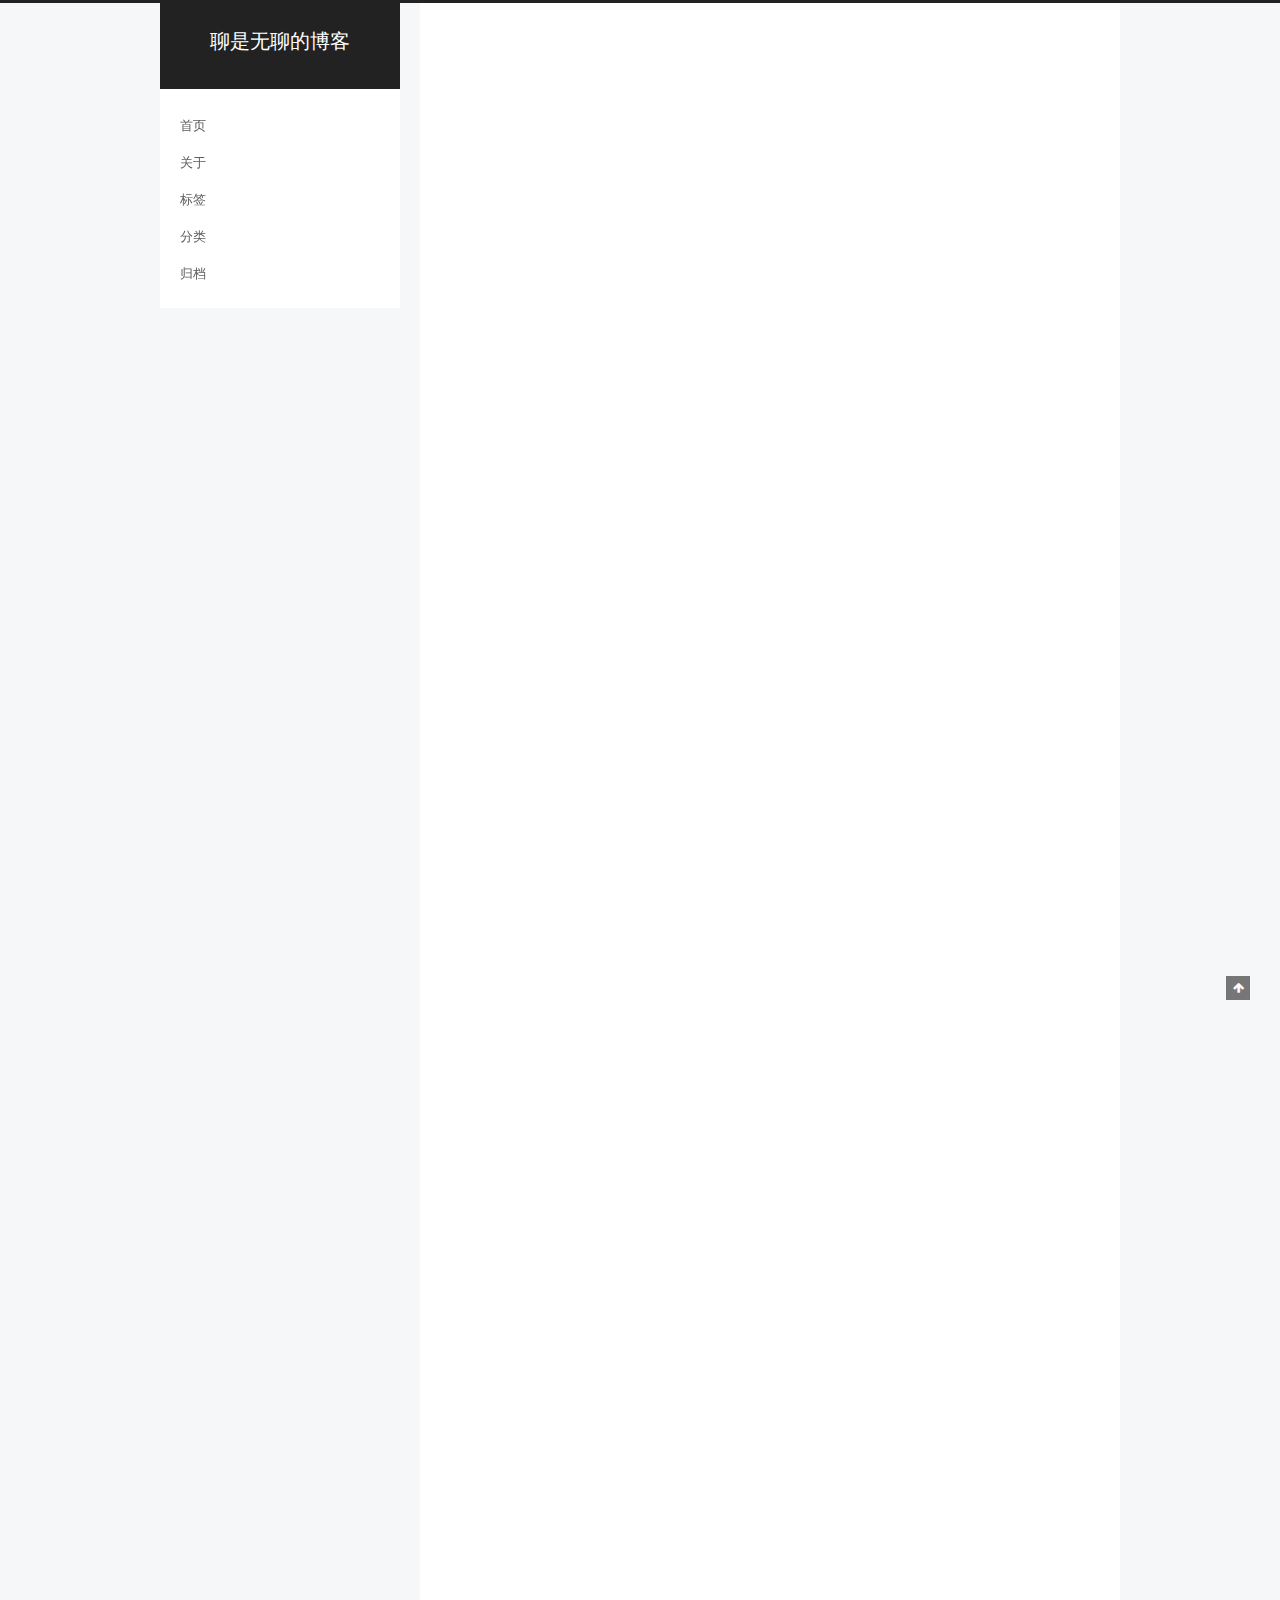
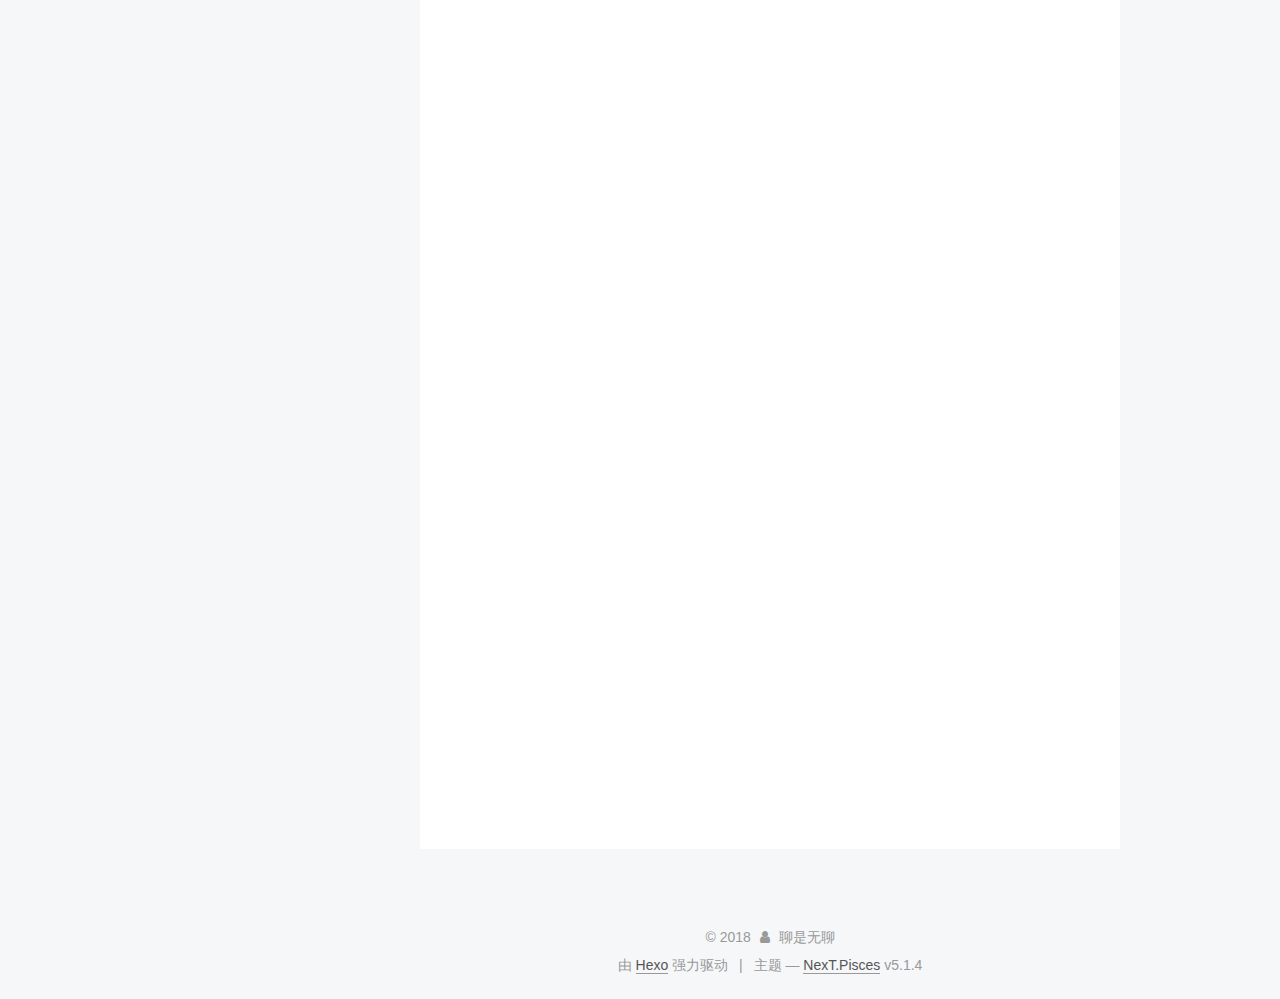
==== commit 612ad226: "Site updated: 2018-09-07 17:09:31" ====
--- a/about/index.html
+++ b/about/index.html
@@ -81,19 +81,19 @@
 
 
 
-<meta name="description" content="1. React��������������������ڵ�����״̬չʾ�� Mounting: �Ѳ���������dom�ṹ  Updating: ���ڱ�������Ⱦ  Unmounting: ���Ƴ�����ʵdom�ṹ  2.���� �������ڵĴ�������will��ʾ����״̬֮ǰ���ã�did��ʾ����״̬֮����ã��� componentWill">
+<meta name="description" content="1. React的生命周期组件生命周期的三种状态展示： Mounting: 已插入了真是dom结构  Updating: 正在被重新渲染  Unmounting: 已移出了真实dom结构  2.关于 生命周期的处理函数（will表示进入状态之前调用，did表示进入状态之后调用）： componentWillMount() :组件将要渲染到真实dom节点；执行一次，在初始化render之前执行，如果">
 <meta name="keywords" content="react">
 <meta property="og:type" content="website">
-<meta property="og:title" content="React ������">
+<meta property="og:title" content="React 简单整理">
 <meta property="og:url" content="http://yoursite.com/about/index.html">
 <meta property="og:site_name" content="聊是无聊的博客">
-<meta property="og:description" content="1. React��������������������ڵ�����״̬չʾ�� Mounting: �Ѳ���������dom�ṹ  Updating: ���ڱ�������Ⱦ  Unmounting: ���Ƴ�����ʵdom�ṹ  2.���� �������ڵĴ�������will��ʾ����״̬֮ǰ���ã�did��ʾ����״̬֮����ã��� componentWill">
+<meta property="og:description" content="1. React的生命周期组件生命周期的三种状态展示： Mounting: 已插入了真是dom结构  Updating: 正在被重新渲染  Unmounting: 已移出了真实dom结构  2.关于 生命周期的处理函数（will表示进入状态之前调用，did表示进入状态之后调用）： componentWillMount() :组件将要渲染到真实dom节点；执行一次，在初始化render之前执行，如果">
 <meta property="og:locale" content="zh-Hans">
 <meta property="og:image" content="https://note.youdao.com/yws/public/resource/ab2cc4cb6abd27779a98343b11256d86/xmlnote/D3F2B8C7A6A04D8F99722AF34EEA9F36/851A0C31E6A749EB948EE8F6B5C6E006/88">
-<meta property="og:updated_time" content="2018-09-05T08:09:38.539Z">
+<meta property="og:updated_time" content="2018-09-07T09:05:36.759Z">
 <meta name="twitter:card" content="summary">
-<meta name="twitter:title" content="React ������">
-<meta name="twitter:description" content="1. React��������������������ڵ�����״̬չʾ�� Mounting: �Ѳ���������dom�ṹ  Updating: ���ڱ�������Ⱦ  Unmounting: ���Ƴ�����ʵdom�ṹ  2.���� �������ڵĴ�������will��ʾ����״̬֮ǰ���ã�did��ʾ����״̬֮����ã��� componentWill">
+<meta name="twitter:title" content="React 简单整理">
+<meta name="twitter:description" content="1. React的生命周期组件生命周期的三种状态展示： Mounting: 已插入了真是dom结构  Updating: 正在被重新渲染  Unmounting: 已移出了真实dom结构  2.关于 生命周期的处理函数（will表示进入状态之前调用，did表示进入状态之后调用）： componentWillMount() :组件将要渲染到真实dom节点；执行一次，在初始化render之前执行，如果">
 <meta name="twitter:image" content="https://note.youdao.com/yws/public/resource/ab2cc4cb6abd27779a98343b11256d86/xmlnote/D3F2B8C7A6A04D8F99722AF34EEA9F36/851A0C31E6A749EB948EE8F6B5C6E006/88">
 
 
@@ -130,7 +130,7 @@
 
 
 
-  <title>React ������ | 聊是无聊的博客</title>
+  <title>React 简单整理 | 聊是无聊的博客</title>
   
 
 
@@ -250,7 +250,7 @@
     <div class="post-block page">
       <header class="post-header">
 
-	<h1 class="post-title" itemprop="name headline">React ������</h1>
+	<h1 class="post-title" itemprop="name headline">React 简单整理</h1>
 
 
 
@@ -262,22 +262,22 @@
       <div class="post-body">
         
         
-          <h3 id="1-React����������"><a href="#1-React����������" class="headerlink" title="1. React����������"></a>1. React����������</h3><h3 id="����������ڵ�����״̬չʾ��"><a href="#����������ڵ�����״̬չʾ��" class="headerlink" title="����������ڵ�����״̬չʾ��"></a>����������ڵ�����״̬չʾ��</h3><ul>
-<li>Mounting: �Ѳ���������dom�ṹ </li>
-<li>Updating: ���ڱ�������Ⱦ </li>
-<li>Unmounting: ���Ƴ�����ʵdom�ṹ</li>
+          <h3 id="1-React的生命周期"><a href="#1-React的生命周期" class="headerlink" title="1. React的生命周期"></a>1. React的生命周期</h3><h3 id="组件生命周期的三种状态展示："><a href="#组件生命周期的三种状态展示：" class="headerlink" title="组件生命周期的三种状态展示："></a>组件生命周期的三种状态展示：</h3><ul>
+<li>Mounting: 已插入了真是dom结构 </li>
+<li>Updating: 正在被重新渲染 </li>
+<li>Unmounting: 已移出了真实dom结构</li>
 </ul>
-<h3 id="2-����-�������ڵJ�������will��ʾ����״̬֮j���a�did��ʾ����״̬֮����a���"><a href="#2-����-�������ڵJ�������will��ʾ����״̬֮j���a�did��ʾ����״̬֮����a���" class="headerlink" title="2.���� �������ڵĴ�������will��ʾ����״̬֮ǰ���ã�did��ʾ����״̬֮����ã���"></a>2.���� �������ڵĴ�������will��ʾ����״̬֮ǰ���ã�did��ʾ����״̬֮����ã���</h3><ul>
-<li><strong>componentWillMount()</strong> :<br>�����Ҫ��Ⱦ����ʵdom�ڵ㣻ִ��һ�Σ��ڳ�ʼ��render֮ǰִ�У��������������ڵ���setState��render()֪��state�����仯������ִֻ��һ��</li>
-<li><strong>componentDidMount()</strong><br>//����Ѿ���Ⱦ����ʵdom�ڵ㣻�ڳ�ʼ��render֮��ִֻ��һ�Σ�����������ڣ����Է����κ������componentDidMount()�����е�������ڸ����֮ǰִ�У�<br>�����������ʼ���Ϳ��Ժ� js ������ܽ����ˣ��������ü�ʱ setTimeout ���� setInterval�����߷�����������</li>
-<li><strong>componentWillUpdate()</strong>//��props��state�����仯�������Ҫ��������Ⱦ��������render����֮ǰִ�У���Ȼ��ʼ��renderʱ��ִ�и÷�������Ҫ�ر�ע����ǣ�������������棬��Ͳ���ʹ��this.setState���޸�״̬�������������֮�󣬾ͻ��nextProps��nextState�ֱ����õ�this.props��this.state�С����������������ͻ����render()�����½�����</li>
-<li><strong>componentDidUpdate()</strong>//����Ѿ����������Ⱦ���ڳ�ʼ��renderʱ��ִ��</li>
-<li><strong>componentWillUnmout()</strong>//ж�������������ת·�ɵ�ʱ��</li>
-<li><strong>componentWillReceiveProps()</strong> //�Ѿ��������props�����ı��ʱ����ã�������ص��������棬����Ը������Եı仯��ͨ������this.setState()������������״̬���ɵ����Ի��ǿ���ͨ��this.props����ȡ,������ø���״̬�ǰ�ȫ�ģ������ᴥ�������render����</li>
-<li><strong>shouldComponentUpdate()</strong>//����ж��Ƿ�Ҫ������Ⱦ��ʱ����ã��ڳ�ʼ��renderʱ����ִ�У���props����state�����仯ʱִ�У���������render֮ǰ�����µ�props����state����Ҫ�������ʱ������false<h4 id="3-��������������ڵ�ִ��˳��-����ͼ��ʾ��"><a href="#3-��������������ڵ�ִ��˳��-����ͼ��ʾ��" class="headerlink" title="3. ��������������ڵ�ִ��˳�� ����ͼ��ʾ��"></a>3. ��������������ڵ�ִ��˳�� ����ͼ��ʾ��</h4><img src="https://note.youdao.com/yws/public/resource/ab2cc4cb6abd27779a98343b11256d86/xmlnote/D3F2B8C7A6A04D8F99722AF34EEA9F36/851A0C31E6A749EB948EE8F6B5C6E006/88" alt="image"><h3 id="3-react�������LӺ�һЩС��֪ʶ��"><a href="#3-react�������LӺ�һЩС��֪ʶ��" class="headerlink" title="3.react�������ĿӺ�һЩС��֪ʶ��:"></a>3.react�������ĿӺ�һЩС��֪ʶ��:</h3><h4 id="setState-���첽��"><a href="#setState-���첽��" class="headerlink" title="- setState()���첽��:"></a>- setState()���첽��:</h4>this.setState()�����render�������������������ı�state��ֵ��state����render�����и�ֵ�ġ�<br>����ִ��this.setState()��������ȡstate��ֵ�ǲ���ġ�<br>ͬ����ֱ�Ӹ�ֵstate������������£���Ϊû�е���render������<h4 id="�������������"><a href="#�������������" class="headerlink" title="- �������������"></a>- �������������</h4>componentWillMount��componentDidMount ֻ���ڳ�ʼ����ʱ��ŵ��á�<br>componentWillReceivePorps��shouldComponentUpdate��componentWillUpdata��componentDidUpdate ֻ������ڸ��µ�ʱ��ű����ã���ʼ��ʱ�����á�<h4 id="reducer���뷵��һ���µK�����ܳ�������ĸ���"><a href="#reducer���뷵��һ���µK�����ܳ�������ĸ���" class="headerlink" title="- reducer���뷵��һ���µĶ�����ܳ�������ĸ���"></a>- reducer���뷵��һ���µĶ�����ܳ�������ĸ���</h4>��Ϊ��connect�����л���¾�����state����ǳ�Աȣ����stateֻ��ֵ�ı䵫�����õ�ַû�иı䣬connect����Ϊ������ͬ�����������¡�<h4 id="����reducer���ص�state�Ƿ�i䣬subscribe��ע������лص��������ᱻ������"><a href="#����reducer���ص�state�Ƿ�i䣬subscribe��ע������лص��������ᱻ������" class="headerlink" title="- ����reducer���ص�state�Ƿ�ı䣬subscribe��ע������лص��������ᱻ������"></a>- ����reducer���ص�state�Ƿ�ı䣬subscribe��ע������лص��������ᱻ������</h4><h4 id="�������������ĸ�����G�д�������������L淶��"><a href="#�������������ĸ�����G�д�������������L淶��" class="headerlink" title="- �������������ĸ�����Ǵ�д�������������Ĺ淶��"></a>- �������������ĸ�����Ǵ�д�������������Ĺ淶��</h4><h4 id="���ж��֮j������domԪ���ϵl����¼����Ͷ�ʱ����Ҫ�ֶ��������Ϊ��Щ������react�L��Ʒ�Χ�ڣ������ֶ������"><a href="#���ж��֮j������domԪ���ϵl����¼����Ͷ�ʱ����Ҫ�ֶ��������Ϊ��Щ������react�L��Ʒ�Χ�ڣ������ֶ������" class="headerlink" title="- ���ж��֮ǰ������domԪ���ϵļ����¼����Ͷ�ʱ����Ҫ�ֶ��������Ϊ��Щ������react�Ŀ��Ʒ�Χ�ڣ������ֶ������"></a>- ���ж��֮ǰ������domԪ���ϵļ����¼����Ͷ�ʱ����Ҫ�ֶ��������Ϊ��Щ������react�Ŀ��Ʒ�Χ�ڣ������ֶ������</h4><h4 id="�������ʱ��������ͨ��export-default-��¶��z����orequire-ensureʱ�������default��"><a href="#�������ʱ��������ͨ��export-default-��¶��z����orequire-ensureʱ�������default��" class="headerlink" title="- �������ʱ��������ͨ��export default ��¶��ȥ����ôrequire.ensureʱ�������default��"></a>- �������ʱ��������ͨ��export default ��¶��ȥ����ôrequire.ensureʱ�������default��</h4></li>
+<h3 id="2-关于-生命周期的处理函数（will表示进入状态之前调用，did表示进入状态之后调用）："><a href="#2-关于-生命周期的处理函数（will表示进入状态之前调用，did表示进入状态之后调用）：" class="headerlink" title="2.关于 生命周期的处理函数（will表示进入状态之前调用，did表示进入状态之后调用）："></a>2.关于 生命周期的处理函数（will表示进入状态之前调用，did表示进入状态之后调用）：</h3><ul>
+<li><strong>componentWillMount()</strong> :<br>组件将要渲染到真实dom节点；执行一次，在初始化render之前执行，如果在这个方法内调用setState，render()知道state发生变化，并且只执行一次</li>
+<li><strong>componentDidMount()</strong><br>//组件已经渲染到真实dom节点；在初始化render之后只执行一次，在这个方法内，可以访问任何组件，componentDidMount()方法中的子组件在父组件之前执行；<br>从这个函数开始，就可以和 js 其他框架交互了，例如设置计时 setTimeout 或者 setInterval，或者发起网络请求</li>
+<li><strong>componentWillUpdate()</strong>//当props和state发生变化，组件将要被重新渲染；并且在render方法之前执行，当然初始化render时不执行该方法，需要特别注意的是，在这个函数里面，你就不能使用this.setState来修改状态。这个函数调用之后，就会把nextProps和nextState分别设置到this.props和this.state中。紧接着这个函数，就会调用render()来更新界面了</li>
+<li><strong>componentDidUpdate()</strong>//组件已经完成重新渲染；在初始化render时不执行</li>
+<li><strong>componentWillUnmout()</strong>//卸载组件，比如跳转路由的时候</li>
+<li><strong>componentWillReceiveProps()</strong> //已经加载组件props发生改变的时候调用；在这个回调函数里面，你可以根据属性的变化，通过调用this.setState()来更新你的组件状态，旧的属性还是可以通过this.props来获取,这里调用更新状态是安全的，并不会触发额外的render调用</li>
+<li><strong>shouldComponentUpdate()</strong>//组件判断是否要重新渲染的时候调用；在初始化render时不会执行，当props或者state发生变化时执行，并且是在render之前，当新的props或者state不需要更新组件时，返回false<h4 id="3-关于组件生命周期的执行顺序-如下图所示："><a href="#3-关于组件生命周期的执行顺序-如下图所示：" class="headerlink" title="3. 关于组件生命周期的执行顺序 如下图所示："></a>3. 关于组件生命周期的执行顺序 如下图所示：</h4><img src="https://note.youdao.com/yws/public/resource/ab2cc4cb6abd27779a98343b11256d86/xmlnote/D3F2B8C7A6A04D8F99722AF34EEA9F36/851A0C31E6A749EB948EE8F6B5C6E006/88" alt="image"><h3 id="3-react中遇到的坑和一些小的知识点"><a href="#3-react中遇到的坑和一些小的知识点" class="headerlink" title="3.react中遇到的坑和一些小的知识点:"></a>3.react中遇到的坑和一些小的知识点:</h3><h4 id="setState-是异步的"><a href="#setState-是异步的" class="headerlink" title="- setState()是异步的:"></a>- setState()是异步的:</h4>this.setState()会调用render方法，但并不会立即改变state的值，state是在render方法中赋值的。<br>所以执行this.setState()后立即获取state的值是不变的。<br>同样的直接赋值state并不会出发更新，因为没有调用render函数。<h4 id="组件的生命周期"><a href="#组件的生命周期" class="headerlink" title="- 组件的生命周期"></a>- 组件的生命周期</h4>componentWillMount，componentDidMount 只有在初始化的时候才调用。<br>componentWillReceivePorps，shouldComponentUpdate，componentWillUpdata，componentDidUpdate 只有组件在更新的时候才被调用，初始化时不调用。<h4 id="reducer必须返回一个新的对象才能出发组件的更新"><a href="#reducer必须返回一个新的对象才能出发组件的更新" class="headerlink" title="- reducer必须返回一个新的对象才能出发组件的更新"></a>- reducer必须返回一个新的对象才能出发组件的更新</h4>因为在connect函数中会对新旧两个state进行浅对比，如果state只是值改变但是引用地址没有改变，connect会认为它们相同而不触发更新。<h4 id="无论reducer返回的state是否改变，subscribe中注册的所有回调函数都会被触发。"><a href="#无论reducer返回的state是否改变，subscribe中注册的所有回调函数都会被触发。" class="headerlink" title="- 无论reducer返回的state是否改变，subscribe中注册的所有回调函数都会被触发。"></a>- 无论reducer返回的state是否改变，subscribe中注册的所有回调函数都会被触发。</h4><h4 id="组件命名的首字母必须是大写，这是类命名的规范。"><a href="#组件命名的首字母必须是大写，这是类命名的规范。" class="headerlink" title="- 组件命名的首字母必须是大写，这是类命名的规范。"></a>- 组件命名的首字母必须是大写，这是类命名的规范。</h4><h4 id="组件卸载之前，加在dom元素上的监听事件，和定时器需要手动清除，因为这些并不在react的控制范围内，必须手动清除。"><a href="#组件卸载之前，加在dom元素上的监听事件，和定时器需要手动清除，因为这些并不在react的控制范围内，必须手动清除。" class="headerlink" title="- 组件卸载之前，加在dom元素上的监听事件，和定时器需要手动清除，因为这些并不在react的控制范围内，必须手动清除。"></a>- 组件卸载之前，加在dom元素上的监听事件，和定时器需要手动清除，因为这些并不在react的控制范围内，必须手动清除。</h4><h4 id="按需加载时如果组件是通过export-default-暴露出去，那么require-ensure时必须加上default。"><a href="#按需加载时如果组件是通过export-default-暴露出去，那么require-ensure时必须加上default。" class="headerlink" title="- 按需加载时如果组件是通过export default 暴露出去，那么require.ensure时必须加上default。"></a>- 按需加载时如果组件是通过export default 暴露出去，那么require.ensure时必须加上default。</h4></li>
 </ul>
 <figure class="highlight plain"><table><tr><td class="gutter"><pre><span class="line">1</span><br><span class="line">2</span><br><span class="line">3</span><br></pre></td><td class="code"><pre><span class="line">require.ensure([], require =&gt; &#123;</span><br><span class="line">    cb(null, require(&apos;../Component/saleRecord&apos;).default)</span><br><span class="line">&#125;,&apos;saleRecord&apos;)</span><br></pre></td></tr></table></figure>
-<h4 id="react��·����hashHistory��browserHistory��hashHistory��hash-������ת��һ��������ʽ���ϲ���browserHistory������ͨ�j�ַ��ת��һ�����ڿ����׶Ρ�"><a href="#react��·����hashHistory��browserHistory��hashHistory��hash-������ת��һ��������ʽ���ϲ���browserHistory������ͨ�j�ַ��ת��һ�����ڿ����׶Ρ�" class="headerlink" title="- react��·����hashHistory��browserHistory��hashHistory��hash#������ת��һ��������ʽ���ϲ���browserHistory������ͨ�ĵ�ַ��ת��һ�����ڿ����׶Ρ�"></a>- react��·����hashHistory��browserHistory��hashHistory��hash#������ת��һ��������ʽ���ϲ���browserHistory������ͨ�ĵ�ַ��ת��һ�����ڿ����׶Ρ�</h4><h4 id="��k���o��g�for-Ҫд��htmlFor����Ϊfor�Ѿ����˹ؼ��֡�"><a href="#��k���o��g�for-Ҫд��htmlFor����Ϊfor�Ѿ����˹ؼ��֡�" class="headerlink" title="- ��ǩ���õ��ģ�for Ҫд��htmlFor����Ϊfor�Ѿ����˹ؼ��֡�"></a>- ��ǩ���õ��ģ�for Ҫд��htmlFor����Ϊfor�Ѿ����˹ؼ��֡�</h4><h4 id="componentWillUpdate�п���ֱ�Ӹi�state��ֵ����������setState��"><a href="#componentWillUpdate�п���ֱ�Ӹi�state��ֵ����������setState��" class="headerlink" title="- componentWillUpdate�п���ֱ�Ӹı�state��ֵ����������setState��"></a>- componentWillUpdate�п���ֱ�Ӹı�state��ֵ����������setState��</h4><h4 id="���ʹ��es6class��̳�react��component�����constructor�б������super����Ϊ���������super�̳�component��this������ʵ������ʱ��ᱨ��"><a href="#���ʹ��es6class��̳�react��component�����constructor�б������super����Ϊ���������super�̳�component��this������ʵ������ʱ��ᱨ��" class="headerlink" title="- ���ʹ��es6class��̳�react��component�����constructor�б������super����Ϊ���������super�̳�component��this������ʵ������ʱ��ᱨ��"></a>- ���ʹ��es6class��̳�react��component�����constructor�б������super����Ϊ���������super�̳�component��this������ʵ������ʱ��ᱨ��</h4><h4 id="���ж��֮j������domԪ���ϵl����¼����Ͷ�ʱ����Ҫ�ֶ��������Ϊ��Щ������react�L��Ʒ�Χ�ڣ������ֶ������ָ������this-refs-xxx������ʵdom��addEventListener������ӵl����¼��������ж�ص�ʱ��Ҫ�ֶ����-removeEventListener-��react����ϵ�onClick���ֲ��uܣ�react�����G������"><a href="#���ж��֮j������domԪ���ϵl����¼����Ͷ�ʱ����Ҫ�ֶ��������Ϊ��Щ������react�L��Ʒ�Χ�ڣ������ֶ������ָ������this-refs-xxx������ʵdom��addEventListener������ӵl����¼��������ж�ص�ʱ��Ҫ�ֶ����-removeEventListener-��react����ϵ�onClick���ֲ��uܣ�react�����G������" class="headerlink" title="- ���ж��֮ǰ������domԪ���ϵļ����¼����Ͷ�ʱ����Ҫ�ֶ��������Ϊ��Щ������react�Ŀ��Ʒ�Χ�ڣ������ֶ������ָ������this.refs.xxx������ʵdom��addEventListener������ӵļ����¼��������ж�ص�ʱ��Ҫ�ֶ����(removeEventListener)��react����ϵ�onClick���ֲ��ùܣ�react�����Ǵ������"></a>- ���ж��֮ǰ������domԪ���ϵļ����¼����Ͷ�ʱ����Ҫ�ֶ��������Ϊ��Щ������react�Ŀ��Ʒ�Χ�ڣ������ֶ������ָ������this.refs.xxx������ʵdom��addEventListener������ӵļ����¼��������ж�ص�ʱ��Ҫ�ֶ����(removeEventListener)��react����ϵ�onClick���ֲ��ùܣ�react�����Ǵ������</h4>
+<h4 id="react的路由有hashHistory和browserHistory，hashHistory由hash-控制跳转，一般用于正式线上部署，browserHistory就是普通的地址跳转，一般用于开发阶段。"><a href="#react的路由有hashHistory和browserHistory，hashHistory由hash-控制跳转，一般用于正式线上部署，browserHistory就是普通的地址跳转，一般用于开发阶段。" class="headerlink" title="- react的路由有hashHistory和browserHistory，hashHistory由hash#控制跳转，一般用于正式线上部署，browserHistory就是普通的地址跳转，一般用于开发阶段。"></a>- react的路由有hashHistory和browserHistory，hashHistory由hash#控制跳转，一般用于正式线上部署，browserHistory就是普通的地址跳转，一般用于开发阶段。</h4><h4 id="标签里用到的，for-要写成htmlFor，因为for已经成了关键字。"><a href="#标签里用到的，for-要写成htmlFor，因为for已经成了关键字。" class="headerlink" title="- 标签里用到的，for 要写成htmlFor，因为for已经成了关键字。"></a>- 标签里用到的，for 要写成htmlFor，因为for已经成了关键字。</h4><h4 id="componentWillUpdate中可以直接改变state的值，而不能用setState。"><a href="#componentWillUpdate中可以直接改变state的值，而不能用setState。" class="headerlink" title="- componentWillUpdate中可以直接改变state的值，而不能用setState。"></a>- componentWillUpdate中可以直接改变state的值，而不能用setState。</h4><h4 id="如果使用es6class类继承react的component组件，constructor中必须调用super，因为子类必须用super继承component的this，否则实例化的时候会报错。"><a href="#如果使用es6class类继承react的component组件，constructor中必须调用super，因为子类必须用super继承component的this，否则实例化的时候会报错。" class="headerlink" title="- 如果使用es6class类继承react的component组件，constructor中必须调用super，因为子类必须用super继承component的this，否则实例化的时候会报错。"></a>- 如果使用es6class类继承react的component组件，constructor中必须调用super，因为子类必须用super继承component的this，否则实例化的时候会报错。</h4><h4 id="组件卸载之前，加在dom元素上的监听事件，和定时器需要手动清除，因为这些并不在react的控制范围内，必须手动清除。指的是在this-refs-xxx这种真实dom上addEventListener这样添加的监听事件，在组件卸载的时候要手动清除-removeEventListener-，react组件上的onClick这种不用管，react帮我们处理好了"><a href="#组件卸载之前，加在dom元素上的监听事件，和定时器需要手动清除，因为这些并不在react的控制范围内，必须手动清除。指的是在this-refs-xxx这种真实dom上addEventListener这样添加的监听事件，在组件卸载的时候要手动清除-removeEventListener-，react组件上的onClick这种不用管，react帮我们处理好了" class="headerlink" title="- 组件卸载之前，加在dom元素上的监听事件，和定时器需要手动清除，因为这些并不在react的控制范围内，必须手动清除。指的是在this.refs.xxx这种真实dom上addEventListener这样添加的监听事件，在组件卸载的时候要手动清除(removeEventListener)，react组件上的onClick这种不用管，react帮我们处理好了"></a>- 组件卸载之前，加在dom元素上的监听事件，和定时器需要手动清除，因为这些并不在react的控制范围内，必须手动清除。指的是在this.refs.xxx这种真实dom上addEventListener这样添加的监听事件，在组件卸载的时候要手动清除(removeEventListener)，react组件上的onClick这种不用管，react帮我们处理好了</h4>
         
       </div>
       
@@ -348,7 +348,7 @@
               
                 <a href="/archives/">
               
-                  <span class="site-state-item-count">2</span>
+                  <span class="site-state-item-count">1</span>
                   <span class="site-state-item-name">日志</span>
                 </a>
               </div>
@@ -401,7 +401,7 @@
             
 
             
-              <div class="post-toc-content"><ol class="nav"><li class="nav-item nav-level-3"><a class="nav-link" href="#1-React����������"><span class="nav-number">1.</span> <span class="nav-text">1. React����������</span></a></li><li class="nav-item nav-level-3"><a class="nav-link" href="#����������ڵ�����״̬չʾ��"><span class="nav-number">2.</span> <span class="nav-text">����������ڵ�����״̬չʾ��</span></a></li><li class="nav-item nav-level-3"><a class="nav-link" href="#2-����-�������ڵJ�������will��ʾ����״̬֮j���a�did��ʾ����״̬֮����a���"><span class="nav-number">3.</span> <span class="nav-text">2.���� �������ڵĴ�������will��ʾ����״̬֮ǰ���ã�did��ʾ����״̬֮����ã���</span></a><ol class="nav-child"><li class="nav-item nav-level-4"><a class="nav-link" href="#3-��������������ڵ�ִ��˳��-����ͼ��ʾ��"><span class="nav-number">3.1.</span> <span class="nav-text">3. ��������������ڵ�ִ��˳�� ����ͼ��ʾ��</span></a></li></ol></li><li class="nav-item nav-level-3"><a class="nav-link" href="#3-react�������LӺ�һЩС��֪ʶ��"><span class="nav-number">4.</span> <span class="nav-text">3.react�������ĿӺ�һЩС��֪ʶ��:</span></a><ol class="nav-child"><li class="nav-item nav-level-4"><a class="nav-link" href="#setState-���첽��"><span class="nav-number">4.1.</span> <span class="nav-text">- setState()���첽��:</span></a></li><li class="nav-item nav-level-4"><a class="nav-link" href="#�������������"><span class="nav-number">4.2.</span> <span class="nav-text">- �������������</span></a></li><li class="nav-item nav-level-4"><a class="nav-link" href="#reducer���뷵��һ���µK�����ܳ�������ĸ���"><span class="nav-number">4.3.</span> <span class="nav-text">- reducer���뷵��һ���µĶ�����ܳ�������ĸ���</span></a></li><li class="nav-item nav-level-4"><a class="nav-link" href="#����reducer���ص�state�Ƿ�i䣬subscribe��ע������лص��������ᱻ������"><span class="nav-number">4.4.</span> <span class="nav-text">- ����reducer���ص�state�Ƿ�ı䣬subscribe��ע������лص��������ᱻ������</span></a></li><li class="nav-item nav-level-4"><a class="nav-link" href="#�������������ĸ�����G�д�������������L淶��"><span class="nav-number">4.5.</span> <span class="nav-text">- �������������ĸ�����Ǵ�д�������������Ĺ淶��</span></a></li><li class="nav-item nav-level-4"><a class="nav-link" href="#���ж��֮j������domԪ���ϵl����¼����Ͷ�ʱ����Ҫ�ֶ��������Ϊ��Щ������react�L��Ʒ�Χ�ڣ������ֶ������"><span class="nav-number">4.6.</span> <span class="nav-text">- ���ж��֮ǰ������domԪ���ϵļ����¼����Ͷ�ʱ����Ҫ�ֶ��������Ϊ��Щ������react�Ŀ��Ʒ�Χ�ڣ������ֶ������</span></a></li><li class="nav-item nav-level-4"><a class="nav-link" href="#�������ʱ��������ͨ��export-default-��¶��z����orequire-ensureʱ�������default��"><span class="nav-number">4.7.</span> <span class="nav-text">- �������ʱ��������ͨ��export default ��¶��ȥ����ôrequire.ensureʱ�������default��</span></a></li><li class="nav-item nav-level-4"><a class="nav-link" href="#react��·����hashHistory��browserHistory��hashHistory��hash-������ת��һ��������ʽ���ϲ���browserHistory������ͨ�j�ַ��ת��һ�����ڿ����׶Ρ�"><span class="nav-number">4.8.</span> <span class="nav-text">- react��·����hashHistory��browserHistory��hashHistory��hash#������ת��һ��������ʽ���ϲ���browserHistory������ͨ�ĵ�ַ��ת��һ�����ڿ����׶Ρ�</span></a></li><li class="nav-item nav-level-4"><a class="nav-link" href="#��k���o��g�for-Ҫд��htmlFor����Ϊfor�Ѿ����˹ؼ��֡�"><span class="nav-number">4.9.</span> <span class="nav-text">- ��ǩ���õ��ģ�for Ҫд��htmlFor����Ϊfor�Ѿ����˹ؼ��֡�</span></a></li><li class="nav-item nav-level-4"><a class="nav-link" href="#componentWillUpdate�п���ֱ�Ӹi�state��ֵ����������setState��"><span class="nav-number">4.10.</span> <span class="nav-text">- componentWillUpdate�п���ֱ�Ӹı�state��ֵ����������setState��</span></a></li><li class="nav-item nav-level-4"><a class="nav-link" href="#���ʹ��es6class��̳�react��component�����constructor�б������super����Ϊ���������super�̳�component��this������ʵ������ʱ��ᱨ��"><span class="nav-number">4.11.</span> <span class="nav-text">- ���ʹ��es6class��̳�react��component�����constructor�б������super����Ϊ���������super�̳�component��this������ʵ������ʱ��ᱨ��</span></a></li><li class="nav-item nav-level-4"><a class="nav-link" href="#���ж��֮j������domԪ���ϵl����¼����Ͷ�ʱ����Ҫ�ֶ��������Ϊ��Щ������react�L��Ʒ�Χ�ڣ������ֶ������ָ������this-refs-xxx������ʵdom��addEventListener������ӵl����¼��������ж�ص�ʱ��Ҫ�ֶ����-removeEventListener-��react����ϵ�onClick���ֲ��uܣ�react�����G������"><span class="nav-number">4.12.</span> <span class="nav-text">- ���ж��֮ǰ������domԪ���ϵļ����¼����Ͷ�ʱ����Ҫ�ֶ��������Ϊ��Щ������react�Ŀ��Ʒ�Χ�ڣ������ֶ������ָ������this.refs.xxx������ʵdom��addEventListener������ӵļ����¼��������ж�ص�ʱ��Ҫ�ֶ����(removeEventListener)��react����ϵ�onClick���ֲ��ùܣ�react�����Ǵ������</span></a></li></ol></li></ol></div>
+              <div class="post-toc-content"><ol class="nav"><li class="nav-item nav-level-3"><a class="nav-link" href="#1-React的生命周期"><span class="nav-number">1.</span> <span class="nav-text">1. React的生命周期</span></a></li><li class="nav-item nav-level-3"><a class="nav-link" href="#组件生命周期的三种状态展示："><span class="nav-number">2.</span> <span class="nav-text">组件生命周期的三种状态展示：</span></a></li><li class="nav-item nav-level-3"><a class="nav-link" href="#2-关于-生命周期的处理函数（will表示进入状态之前调用，did表示进入状态之后调用）："><span class="nav-number">3.</span> <span class="nav-text">2.关于 生命周期的处理函数（will表示进入状态之前调用，did表示进入状态之后调用）：</span></a><ol class="nav-child"><li class="nav-item nav-level-4"><a class="nav-link" href="#3-关于组件生命周期的执行顺序-如下图所示："><span class="nav-number">3.1.</span> <span class="nav-text">3. 关于组件生命周期的执行顺序 如下图所示：</span></a></li></ol></li><li class="nav-item nav-level-3"><a class="nav-link" href="#3-react中遇到的坑和一些小的知识点"><span class="nav-number">4.</span> <span class="nav-text">3.react中遇到的坑和一些小的知识点:</span></a><ol class="nav-child"><li class="nav-item nav-level-4"><a class="nav-link" href="#setState-是异步的"><span class="nav-number">4.1.</span> <span class="nav-text">- setState()是异步的:</span></a></li><li class="nav-item nav-level-4"><a class="nav-link" href="#组件的生命周期"><span class="nav-number">4.2.</span> <span class="nav-text">- 组件的生命周期</span></a></li><li class="nav-item nav-level-4"><a class="nav-link" href="#reducer必须返回一个新的对象才能出发组件的更新"><span class="nav-number">4.3.</span> <span class="nav-text">- reducer必须返回一个新的对象才能出发组件的更新</span></a></li><li class="nav-item nav-level-4"><a class="nav-link" href="#无论reducer返回的state是否改变，subscribe中注册的所有回调函数都会被触发。"><span class="nav-number">4.4.</span> <span class="nav-text">- 无论reducer返回的state是否改变，subscribe中注册的所有回调函数都会被触发。</span></a></li><li class="nav-item nav-level-4"><a class="nav-link" href="#组件命名的首字母必须是大写，这是类命名的规范。"><span class="nav-number">4.5.</span> <span class="nav-text">- 组件命名的首字母必须是大写，这是类命名的规范。</span></a></li><li class="nav-item nav-level-4"><a class="nav-link" href="#组件卸载之前，加在dom元素上的监听事件，和定时器需要手动清除，因为这些并不在react的控制范围内，必须手动清除。"><span class="nav-number">4.6.</span> <span class="nav-text">- 组件卸载之前，加在dom元素上的监听事件，和定时器需要手动清除，因为这些并不在react的控制范围内，必须手动清除。</span></a></li><li class="nav-item nav-level-4"><a class="nav-link" href="#按需加载时如果组件是通过export-default-暴露出去，那么require-ensure时必须加上default。"><span class="nav-number">4.7.</span> <span class="nav-text">- 按需加载时如果组件是通过export default 暴露出去，那么require.ensure时必须加上default。</span></a></li><li class="nav-item nav-level-4"><a class="nav-link" href="#react的路由有hashHistory和browserHistory，hashHistory由hash-控制跳转，一般用于正式线上部署，browserHistory就是普通的地址跳转，一般用于开发阶段。"><span class="nav-number">4.8.</span> <span class="nav-text">- react的路由有hashHistory和browserHistory，hashHistory由hash#控制跳转，一般用于正式线上部署，browserHistory就是普通的地址跳转，一般用于开发阶段。</span></a></li><li class="nav-item nav-level-4"><a class="nav-link" href="#标签里用到的，for-要写成htmlFor，因为for已经成了关键字。"><span class="nav-number">4.9.</span> <span class="nav-text">- 标签里用到的，for 要写成htmlFor，因为for已经成了关键字。</span></a></li><li class="nav-item nav-level-4"><a class="nav-link" href="#componentWillUpdate中可以直接改变state的值，而不能用setState。"><span class="nav-number">4.10.</span> <span class="nav-text">- componentWillUpdate中可以直接改变state的值，而不能用setState。</span></a></li><li class="nav-item nav-level-4"><a class="nav-link" href="#如果使用es6class类继承react的component组件，constructor中必须调用super，因为子类必须用super继承component的this，否则实例化的时候会报错。"><span class="nav-number">4.11.</span> <span class="nav-text">- 如果使用es6class类继承react的component组件，constructor中必须调用super，因为子类必须用super继承component的this，否则实例化的时候会报错。</span></a></li><li class="nav-item nav-level-4"><a class="nav-link" href="#组件卸载之前，加在dom元素上的监听事件，和定时器需要手动清除，因为这些并不在react的控制范围内，必须手动清除。指的是在this-refs-xxx这种真实dom上addEventListener这样添加的监听事件，在组件卸载的时候要手动清除-removeEventListener-，react组件上的onClick这种不用管，react帮我们处理好了"><span class="nav-number">4.12.</span> <span class="nav-text">- 组件卸载之前，加在dom元素上的监听事件，和定时器需要手动清除，因为这些并不在react的控制范围内，必须手动清除。指的是在this.refs.xxx这种真实dom上addEventListener这样添加的监听事件，在组件卸载的时候要手动清除(removeEventListener)，react组件上的onClick这种不用管，react帮我们处理好了</span></a></li></ol></li></ol></div>
             
 
           </div>
--- a/css/main.css
+++ b/css/main.css
@@ -1823,7 +1823,7 @@
   width: 4px;
   height: 4px;
   border-radius: 50%;
-  background: #4ec2ff;
+  background: #ffff12;
 }
 .links-of-blogroll {
   font-size: 13px;
